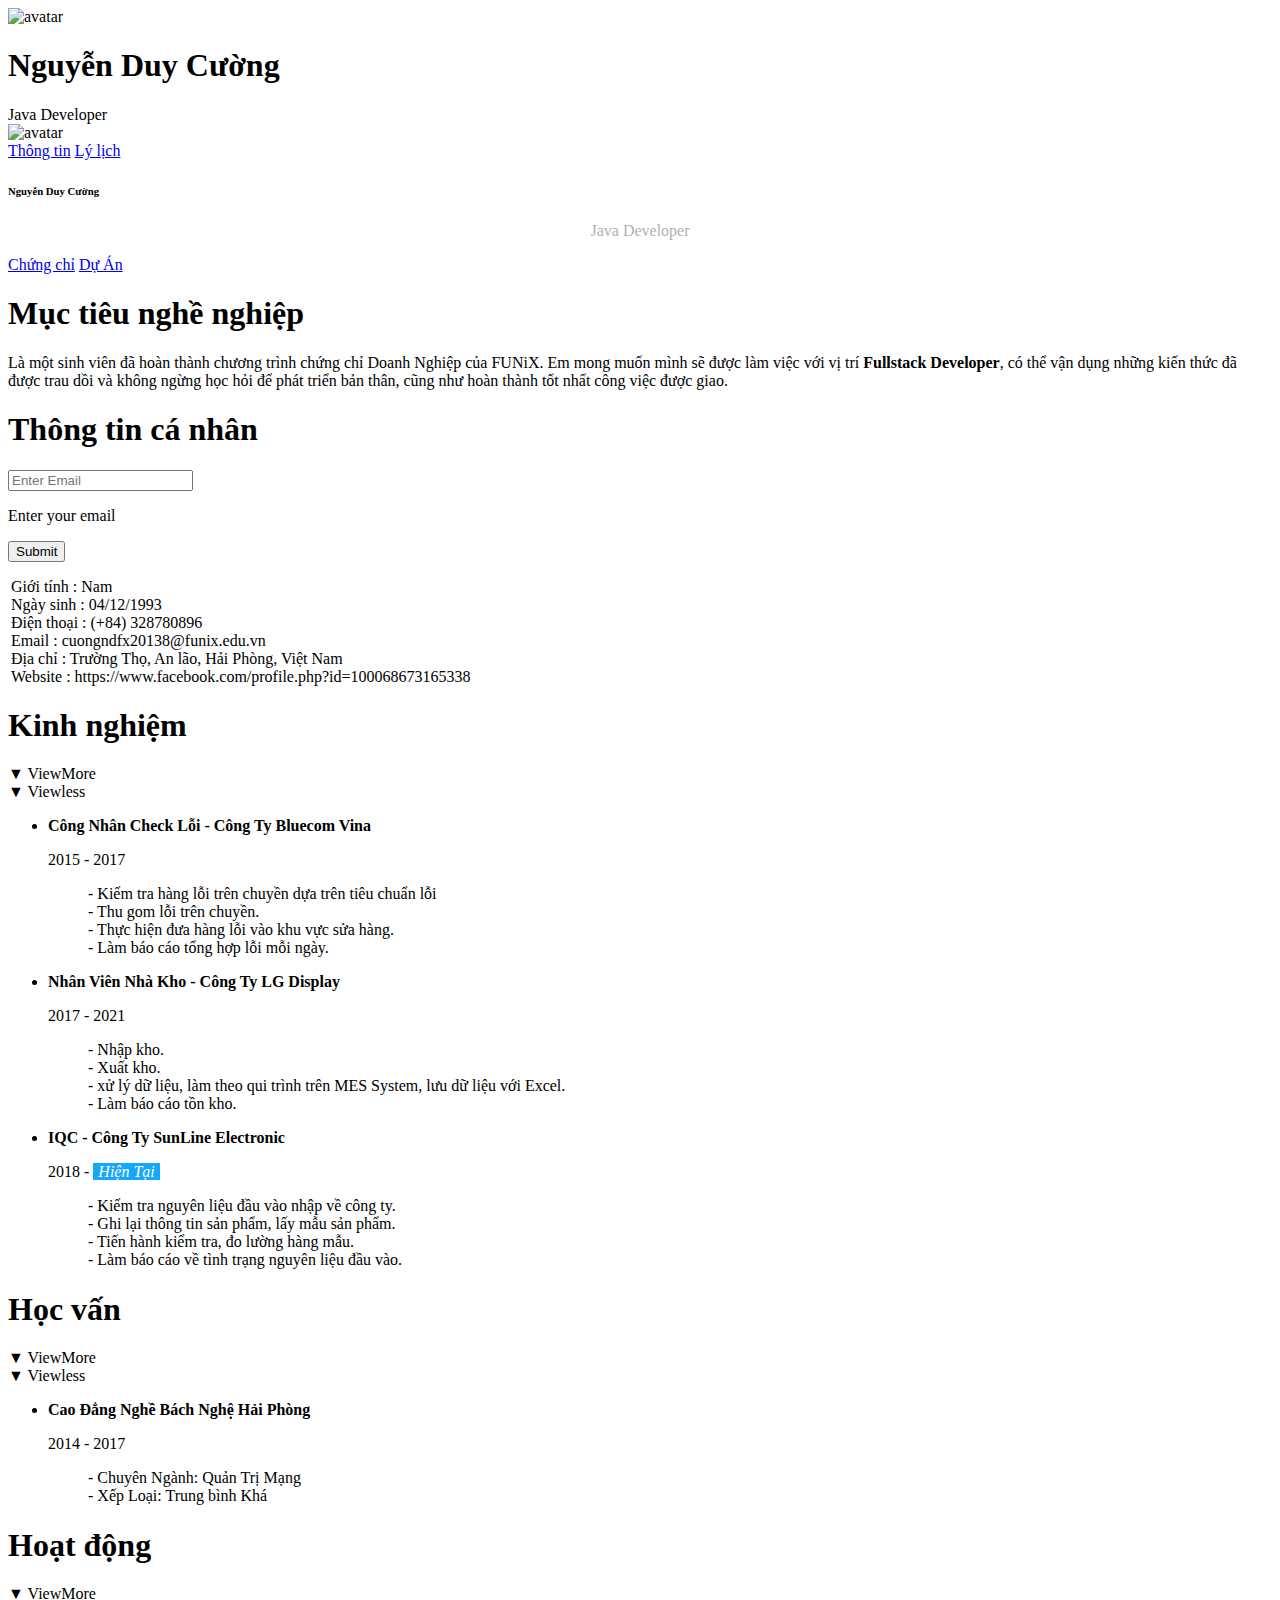
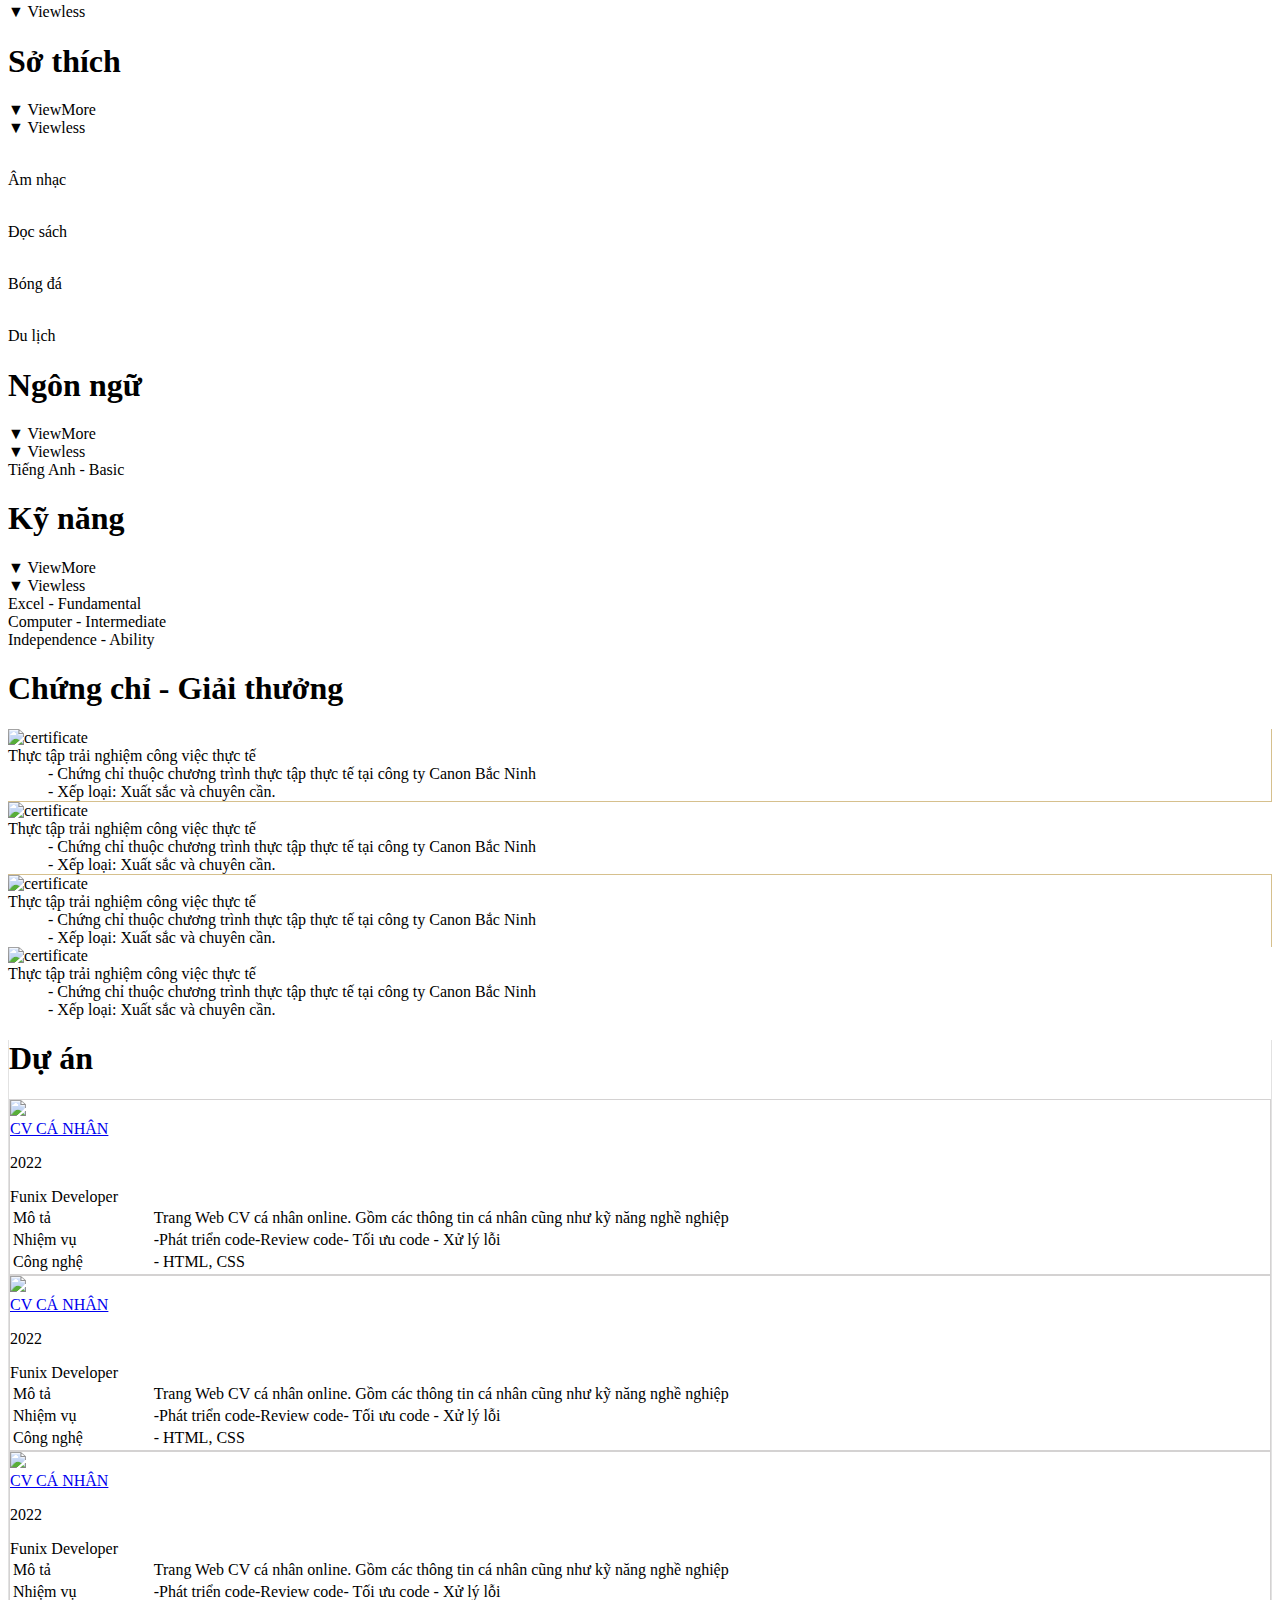
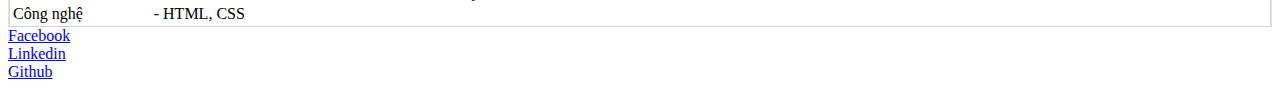
==== index.html @ 44738014 "Update index.html" ====
<!DOCTYPE html>
<html lang="en">
  <head>
    <meta charset="UTF-8" />
    <meta http-equiv="X-UA-Compatible" content="IE=edge" />
    <meta name="viewport" content="width=device-width, initial-scale=1.0" />

    <link
      href="https://cdn.jsdelivr.net/npm/bootstrap@5.1.3/dist/css/bootstrap.min.css"
      rel="stylesheet"
      integrity="sha384-1BmE4kWBq78iYhFldvKuhfTAU6auU8tT94WrHftjDbrCEXSU1oBoqyl2QvZ6jIW3"
      crossorigin="anonymous"
    />
    <link rel="stylesheet" href="./css/laptop.css" />
    <link rel="stylesheet" href="./css/tablet.css" />
    <link rel="stylesheet" href="./css/mobile.css" />
    <link rel="stylesheet" href="./css/font.css" />
    <title>Assignment 03</title>
  </head>
  <body>
    <div class="container container-banner">
      <!-- bannner -->
      <div class="banner">
        <img
          class="img-banner"
          src="images/banner.jpg"
          alt="avatar"
          width="100%"
        />
        <div class="name">
          <h1>Nguyễn Duy Cường</h1>
          <span>Java Developer</span>
        </div>
      </div>
    </div>

    <!-- navar -->
    <div class="container nav">
      <img
        class="avatar nav-hidden"
        src="images/Avatar.jpg"
        alt="avatar"
        width="120px"
        height="150px"
      />
      <nav class="nav-flex">
        <a class="style-link" href="#">Thông tin<i class="icon-user"></i></a>

        <a class="style-link" href="#"
          >Lý lịch<i class="icon-doc-text-inv"></i
        ></a>

        <div class="style-link nav-hidden">
          <h6>Nguyễn Duy Cường</h6>
          <p style="color: rgb(177, 177, 177); text-align: center" ;>
            Java Developer
          </p>
        </div>

        <a class="style-link" href="#"
          >Chứng chỉ<i class="icon-mail-alt"></i
        ></a>
        <a class="style-link" href="#">Dự Án<i class="icon-star-1"></i></a>
      </nav>
    </div>

    <!-- Xây dựng phần thông tin cá nhân -->

    <div class="container">
      <div class="container-infor row">
        <div class="target col-sm">
          <h1 class="section-title">Mục tiêu nghề nghiệp</h1>
          <p>
            Là một sinh viên đã hoàn thành chương trình chứng chỉ Doanh Nghiệp
            của FUNiX. Em mong muốn mình sẽ được làm việc với vị trí
            <b>Fullstack Developer</b>, có thể vận dụng những kiến thức đã được
            trau dồi và không ngừng học hỏi để phát triển bản thân, cũng như
            hoàn thành tốt nhất công việc được giao.
          </p>
        </div>

        <div class="personal-info col-sm">
          <h1 class="section-title">Thông tin cá nhân</h1>

          <div class="person-form" id="regex">
            <input
              class="w-100 rounded-3 btn-out-line border"
              type="email"
              ;
              id="email"
              ;
              name="email"
              ;
              placeholder="Enter Email"
              ;
              required
            />
            <p>Enter your email</p>
            <input
              class="submit1 mt-3 bg-primary text-light btn-outline-primary rounded-3"
              type="submit"
              ;
              value="Submit"
              ;id="email"
            />
          </div>
          <ul
            class="person-infor hidden"
            style="list-style-type: none; padding-left: 3px"
          >
            <li><span>Giới tính</span> : Nam</li>
            <li><span>Ngày sinh</span> : 04/12/1993</li>
            <li><span>Điện thoại</span> : (+84) 328780896</li>
            <li><span>Email</span> : cuongndfx20138@funix.edu.vn</li>
            <li>
              <span>Địa chỉ</span> : Trường Thọ, An lão, Hải Phòng, Việt Nam
            </li>
            <li>
              <span>Website</span> :
              https://www.facebook.com/profile.php?id=100068673165338
            </li>
          </ul>
        </div>
      </div>
    </div>

    <!-- Phần thông tin nghề nghiệp -->

    <section class="container container-job">
      <!-- phần kinh nghiệm làm việc -->
      <div class="job-info-grid row row-col-lg-3 row-col-md-2 row-col-sm-1">
        <div class="job-info-imtems col">
          <h1>
            Kinh nghiệm<i class="ic-toolbox" style="margin-left: 120px"></i>
          </h1>
          <div class="view hidden">▼ ViewMore</div>
          <div class="view1 hidden">▼ Viewless</div>
          <div class="exp hidden">
            <ul>
              <li>
                <p><b>Công Nhân Check Lỗi - Công Ty Bluecom Vina</b></p>
                <p>2015 - 2017</p>
                <dd>- Kiểm tra hàng lỗi trên chuyền dựa trên tiêu chuẩn lỗi</dd>
                <dd>- Thu gom lỗi trên chuyền.</dd>
                <dd>- Thực hiện đưa hàng lỗi vào khu vực sửa hàng.</dd>
                <dd>- Làm báo cáo tổng hợp lỗi mỗi ngày.</dd>
              </li>
            </ul>
            <ul>
              <li>
                <p><b>Nhân Viên Nhà Kho - Công Ty LG Display</b></p>
                <p>2017 - 2021</p>
                <dd>- Nhập kho.</dd>
                <dd>- Xuất kho.</dd>
                <dd>
                  - xử lý dữ liệu, làm theo qui trình trên MES System, lưu dữ
                  liệu với Excel.
                </dd>
                <dd>- Làm báo cáo tồn kho.</dd>
              </li>
            </ul>
            <ul>
              <li>
                <p><b>IQC - Công Ty SunLine Electronic</b></p>
                <p>
                  2018 -
                  <i
                    style="
                      background-color: rgb(21, 167, 252);
                      color: white;
                      padding: 0px 5px;
                      margin: 0px;
                    "
                    ;
                    >Hiện Tại</i
                  >
                </p>
                <dd>- Kiểm tra nguyên liệu đầu vào nhập về công ty.</dd>
                <dd>- Ghi lại thông tin sản phẩm, lấy mẫu sản phẩm.</dd>
                <dd>- Tiến hành kiểm tra, đo lường hàng mẫu.</dd>
                <dd>- Làm báo cáo về tình trạng nguyên liệu đầu vào.</dd>
              </li>
            </ul>
          </div>
        </div>

        <!-- Phần học vấn -->
        <div class="job-info-imtems col">
          <h1>Học vấn<i class="ic-pencil"></i></h1>
          <div class="view hidden">▼ ViewMore</div>
          <div class="view1 hidden">▼ Viewless</div>
          <ul class="edu hidden">
            <li>
              <p><b>Cao Đẳng Nghề Bách Nghệ Hải Phòng</b></p>
              <p>2014 - 2017</p>
              <dd>- Chuyên Ngành: Quản Trị Mạng</dd>
              <dd>- Xếp Loại: Trung bình Khá</dd>
            </li>
          </ul>
        </div>
        <!-- phần hoạt động -->
        <div class="job-info-imtems col">
          <h1>Hoạt động<i class="ic-toolbox"></i></h1>
          <div class="view hidden">▼ ViewMore</div>
          <div class="view1 hidden">▼ Viewless</div>
        </div>
        <div class="act hidden"></div>

        <!-- Phần sở thích -->
        <div class="job-info-imtems col">
          <h1>Sở thích<i class="ic-telescope"></i></h1>
          <div class="view hidden">▼ ViewMore</div>
          <div class="view1 hidden">▼ Viewless</div>
          <div class="Hobby-flex hobby hidden">
            <p><i class="ic-megaphone"></i><br />Âm nhạc</p>
            <p><i class="ic-pencil"></i><br />Đọc sách</p>
            <p><i class="ic-strategy"></i><br />Bóng đá</p>
            <p><i class="ic-hotairballoon"></i><br />Du lịch</p>
          </div>
          <!-- <div class="Hobby-flex">
              <p>Âm nhạc</p>
              <p>Đọc sách</p>
              <p>Xem bóng đá</p>
              <p>Du lịch</p>
            </div> -->
        </div>

        <!-- Phần ngôn ngữ -->
        <div class="job-info-imtems col">
          <h1>Ngôn ngữ<i class="ic-mic"></i></h1>
          <div class="view hidden">▼ ViewMore</div>
          <div class="view1 hidden">▼ Viewless</div>
          <div class="language hidden">
            <div>Tiếng Anh - Basic</div>

            <div class="skill-container">
              <div class="underline-level"></div>
              <div class="underline-level1"></div>
              <div class="underline-level2"></div>
            </div>
          </div>
        </div>

        <!-- Phần kỹ năng -->
        <div class="job-info-imtems col">
          <h1>Kỹ năng<i class="ic-tools-2"></i></h1>
          <div class="view hidden">▼ ViewMore</div>
          <div class="view1 hidden">▼ Viewless</div>
          <div class="skl hidden">
            <div>Excel - Fundamental</div>
            <div class="skill-container">
              <div class="underline-level"></div>
              <div class="underline-level1"></div>
              <div class="underline-level2"></div>
            </div>
            <div>Computer - Intermediate</div>
            <div class="skill-container">
              <div class="underline-level"></div>
              <div class="underline-level1"></div>
              <div class="underline-level2"></div>
            </div>
            <div>Independence - Ability</div>
            <div class="skill-container">
              <div class="underline-level"></div>
              <div class="underline-level1"></div>
              <div class="underline-level2"></div>
            </div>
          </div>
        </div>
      </div>
    </section>

    <!-- Phần chứng chỉ -->

    <section class="bg-light container px-5">
      <h1 class="Chung-chi-title pt-4 pb-3">Chứng chỉ - Giải thưởng</h1>

      <div class="container-certificate row row-cols-lg-2 row-cols-md-2 g-4">
        <div
          class="cer d-lg-flex col"
          style="
            border-right: solid 1px #d6c08d;
            border-bottom: solid 1px #d6c08d;
          "
        >
          <img
            src="images/certificate.jpg"
            alt="certificate"
            width="150px"
            height="100px"
          />
          <div>
            <dt>Thực tập trải nghiệm công việc thực tế</dt>
            <dd>
              - Chứng chỉ thuộc chương trình thực tập thực tế tại công ty Canon
              Bắc Ninh
            </dd>
            <dd>- Xếp loại: Xuất sắc và chuyên cần.</dd>
          </div>
        </div>
        <div class="cer d-lg-flex col" style="border-bottom: solid 1px #d6c08d">
          <img
            src="images/certificate.jpg"
            alt="certificate"
            width="150px"
            height="100px"
          />
          <div>
            <dt>Thực tập trải nghiệm công việc thực tế</dt>
            <dd>
              - Chứng chỉ thuộc chương trình thực tập thực tế tại công ty Canon
              Bắc Ninh
            </dd>
            <dd>- Xếp loại: Xuất sắc và chuyên cần.</dd>
          </div>
        </div>
        <div class="cer d-lg-flex col" style="border-right: solid 1px #d6c08d">
          <img
            src="images/certificate.jpg"
            alt="certificate"
            width="150px"
            height="100px"
          />
          <div>
            <dt>Thực tập trải nghiệm công việc thực tế</dt>
            <dd>
              - Chứng chỉ thuộc chương trình thực tập thực tế tại công ty Canon
              Bắc Ninh
            </dd>
            <dd>- Xếp loại: Xuất sắc và chuyên cần.</dd>
          </div>
        </div>
        <div class="cer d-lg-flex col">
          <img
            src="images/certificate.jpg"
            alt="certificate"
            width="150px"
            height="100px"
          />
          <div>
            <dt>Thực tập trải nghiệm công việc thực tế</dt>
            <dd>
              - Chứng chỉ thuộc chương trình thực tập thực tế tại công ty Canon
              Bắc Ninh
            </dd>
            <dd>- Xếp loại: Xuất sắc và chuyên cần.</dd>
          </div>
        </div>
      </div>
    </section>

    <!-- Phần dự án -->
    <section
      class="container"
      style="
        border-left: solid 1px rgb(226, 226, 226);
        border-right: solid 1px rgb(226, 226, 226);
      "
    >
      <h1 class="du-an-title">Dự án</h1>
      <div class="container-project">
        <!-- Dự án 1 -->

        <div class="cv-project" style="border: solid 1px rgb(212, 210, 210)">
          <img src="images/cv.jpeg" width="100%" />
          <div class="cv-canhan">
            <a href="https://cuongnd93.github.io/dgt/" target="_blank"
              >CV CÁ NHÂN</a
            >
          </div>
          <div class="info-cv">
            <p>2022</p>
            <span class="icon-user-1"> Funix</span>
            <span class="icon-lamp"> Developer</span>
          </div>
          <table style="width: 100%">
            <tr>
              <td class="percentage-table">Mô tả</td>
              <td>
                Trang Web CV cá nhân online. Gồm các thông tin cá nhân cũng như
                kỹ năng nghề nghiệp
              </td>
            </tr>
            <tr>
              <td class="percentage-table">Nhiệm vụ</td>
              <td>-Phát triển code-Review code- Tối ưu code - Xử lý lỗi</td>
            </tr>
            <tr>
              <td class="percentage-table">Công nghệ</td>
              <td>- HTML, CSS</td>
            </tr>
          </table>
        </div>

        <!-- Dự án 2 -->

        <div class="cv-project" style="border: solid 1px rgb(212, 210, 210)">
          <img src="images/cv.jpeg" width="100%" />
          <div class="cv-canhan">
            <a href="https://cuongnd93.github.io/dgt/" target="_blank"
              >CV CÁ NHÂN</a
            >
          </div>
          <div class="info-cv">
            <p>2022</p>
            <span class="icon-user-1"> Funix</span>
            <span class="icon-lamp"> Developer</span>
          </div>
          <table style="width: 100%">
            <tr>
              <td class="percentage-table">Mô tả</td>
              <td>
                Trang Web CV cá nhân online. Gồm các thông tin cá nhân cũng như
                kỹ năng nghề nghiệp
              </td>
            </tr>
            <tr>
              <td class="percentage-table">Nhiệm vụ</td>
              <td>-Phát triển code-Review code- Tối ưu code - Xử lý lỗi</td>
            </tr>
            <tr>
              <td class="percentage-table">Công nghệ</td>
              <td>- HTML, CSS</td>
            </tr>
          </table>
        </div>

        <!-- Dự án 3 -->

        <div class="cv-project" style="border: solid 1px rgb(212, 210, 210)">
          <img src="images/cv.jpeg" width="100%" />
          <div class="cv-canhan">
            <a href="https://cuongnd93.github.io/dgt/" target="_blank"
              >CV CÁ NHÂN</a
            >
          </div>
          <div class="info-cv">
            <p>2022</p>
            <span class="icon-user-1"> Funix</span>
            <span class="icon-lamp"> Developer</span>
          </div>
          <table style="width: 100%">
            <tr>
              <td class="percentage-table">Mô tả</td>
              <td>
                Trang Web CV cá nhân online. Gồm các thông tin cá nhân cũng như
                kỹ năng nghề nghiệp
              </td>
            </tr>
            <tr>
              <td class="percentage-table">Nhiệm vụ</td>
              <td>-Phát triển code-Review code- Tối ưu code - Xử lý lỗi</td>
            </tr>
            <tr>
              <td class="percentage-table">Công nghệ</td>
              <td>- HTML, CSS</td>
            </tr>
          </table>
        </div>
      </div>
    </section>

    <!-- Phần liên hệ -->

    <section class="bg-light border container">
      <div class="container-contact">
        <div>
          <i class="icon-facebook"></i>
          <a
            href="https://www.facebook.com/profile.php?id=100068673165338"
            target="_blank"
            >Facebook</a
          >
        </div>
        <div>
          <i class="icon-linkedin"></i>
          <a href="#">Linkedin</a>
        </div>
        <div>
          <i class="icon-github-circled"></i>
          <a href="#">Github</a>
        </div>
      </div>
    </section>

    <script
      src="https://cdn.jsdelivr.net/npm/bootstrap@5.1.3/dist/js/bootstrap.bundle.min.js"
      integrity="sha384-ka7Sk0Gln4gmtz2MlQnikT1wXgYsOg+OMhuP+IlRH9sENBO0LRn5q+8nbTov4+1p"
      crossorigin="anonymous"
    ></script>
    <script src="script.js"></script>
  </body>
</html>
---- css/mobile.css ----
@media (max-width: 568px) {
  .nav-flex,
  .style-link {
    display: block;
  }
  .style-link {
    padding-bottom: 0px;
  }
  .container-certificate {
    display: block;
  }

  .cer {
    border-right: solid 1px #d6c08d;
    border-bottom: solid 1px #d6c08d;
  }
  .container-project {
    display: block;
  }
  .cv-project {
    margin-bottom: 20px;
  }
  .container-contact,
  .container-contact i {
    gap: 0px;
    margin-left: 10px;
  }
}
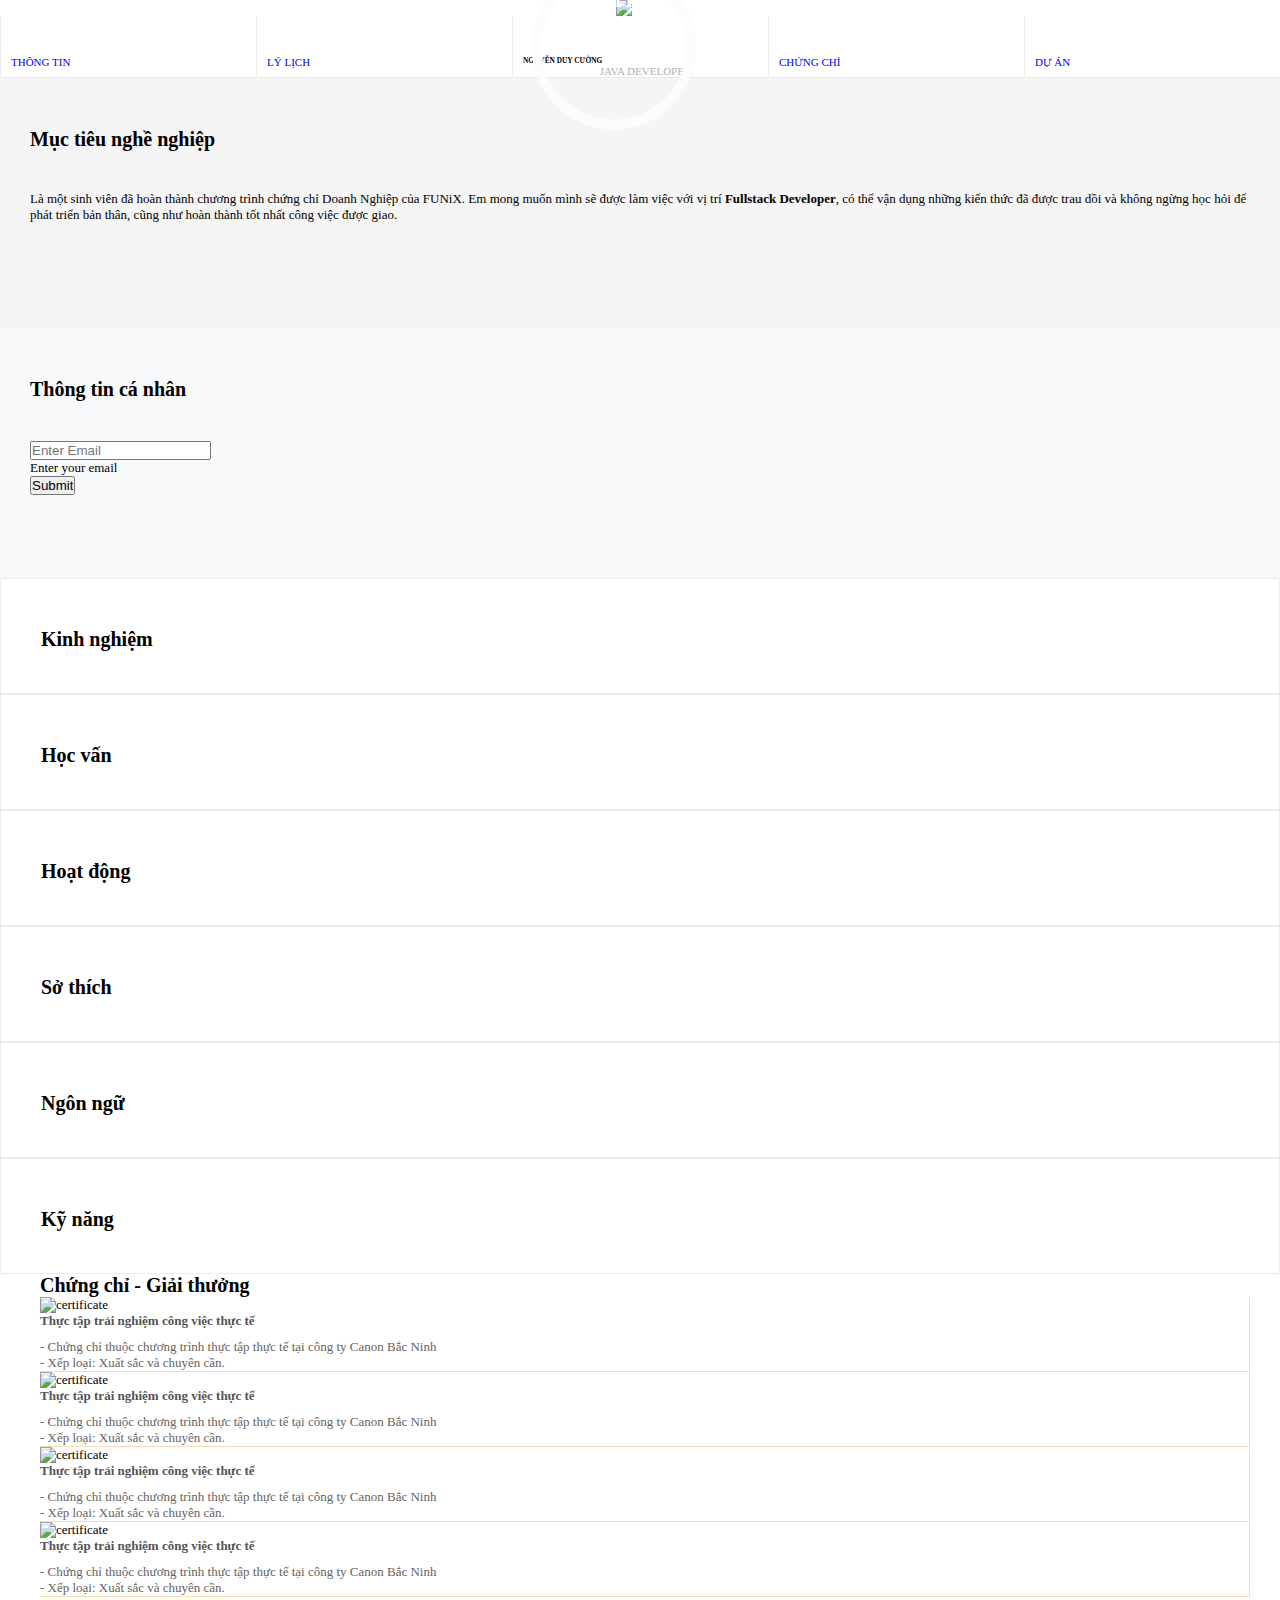
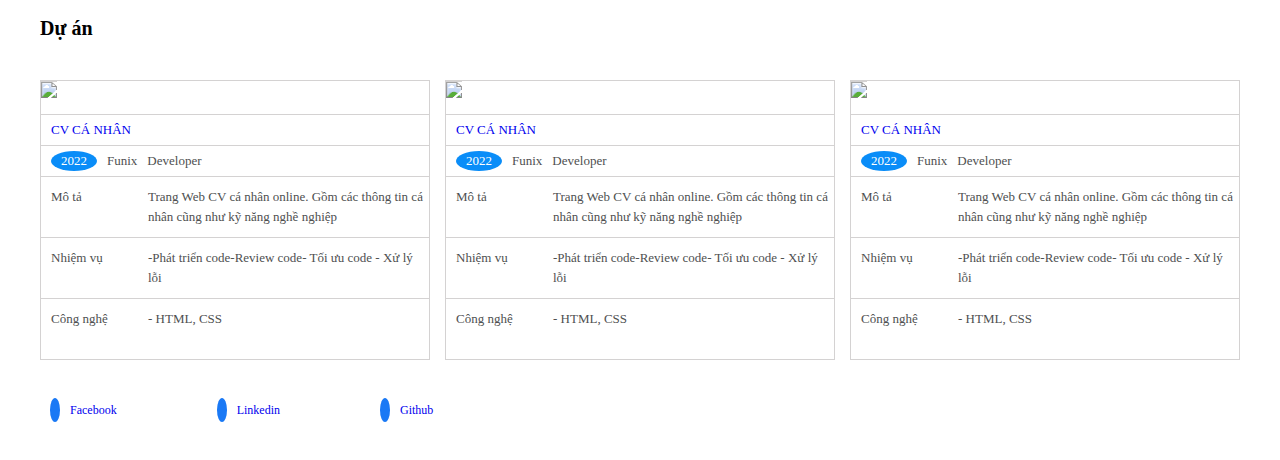
==== commit e24e2b46: "Update index.html" ====
--- a/index.html
+++ b/index.html
@@ -18,471 +18,460 @@
     <title>Assignment 03</title>
   </head>
   <body>
-    <div class="container container-banner">
-      <!-- bannner -->
-      <div class="banner">
+    <section class="border container p-0">
+      <div class="container container-banner">
+        <!-- bannner -->
+        <div class="banner">
+          <img
+            class="img-banner"
+            src="images/banner.jpg"
+            alt="avatar"
+            width="100%"
+          />
+          <div class="name">
+            <h1>Nguyễn Duy Cường</h1>
+            <span>Java Developer</span>
+          </div>
+        </div>
+      </div>
+
+      <!-- navar -->
+      <div class="container nav">
         <img
-          class="img-banner"
-          src="images/banner.jpg"
+          class="avatar nav-hidden"
+          src="images/Avatar.jpg"
           alt="avatar"
-          width="100%"
+          width="120px"
+          height="150px"
         />
-        <div class="name">
-          <h1>Nguyễn Duy Cường</h1>
-          <span>Java Developer</span>
-        </div>
+        <nav class="nav-flex">
+          <a class="style-link" href="#">Thông tin<i class="icon-user"></i></a>
+
+          <a class="style-link" href="#"
+            >Lý lịch<i class="icon-doc-text-inv"></i
+          ></a>
+
+          <div class="style-link nav-hidden">
+            <h6>Nguyễn Duy Cường</h6>
+            <p style="color: rgb(177, 177, 177); text-align: center" ;>
+              Java Developer
+            </p>
+          </div>
+
+          <a class="style-link" href="#"
+            >Chứng chỉ<i class="icon-mail-alt"></i
+          ></a>
+          <a class="style-link" href="#">Dự Án<i class="icon-star-1"></i></a>
+        </nav>
       </div>
-    </div>
-
-    <!-- navar -->
-    <div class="container nav">
-      <img
-        class="avatar nav-hidden"
-        src="images/Avatar.jpg"
-        alt="avatar"
-        width="120px"
-        height="150px"
-      />
-      <nav class="nav-flex">
-        <a class="style-link" href="#">Thông tin<i class="icon-user"></i></a>
-
-        <a class="style-link" href="#"
-          >Lý lịch<i class="icon-doc-text-inv"></i
-        ></a>
-
-        <div class="style-link nav-hidden">
-          <h6>Nguyễn Duy Cường</h6>
-          <p style="color: rgb(177, 177, 177); text-align: center" ;>
-            Java Developer
-          </p>
-        </div>
-
-        <a class="style-link" href="#"
-          >Chứng chỉ<i class="icon-mail-alt"></i
-        ></a>
-        <a class="style-link" href="#">Dự Án<i class="icon-star-1"></i></a>
-      </nav>
-    </div>
-
-    <!-- Xây dựng phần thông tin cá nhân -->
-
-    <div class="container">
-      <div class="container-infor row">
-        <div class="target col-sm">
-          <h1 class="section-title">Mục tiêu nghề nghiệp</h1>
-          <p>
-            Là một sinh viên đã hoàn thành chương trình chứng chỉ Doanh Nghiệp
-            của FUNiX. Em mong muốn mình sẽ được làm việc với vị trí
-            <b>Fullstack Developer</b>, có thể vận dụng những kiến thức đã được
-            trau dồi và không ngừng học hỏi để phát triển bản thân, cũng như
-            hoàn thành tốt nhất công việc được giao.
-          </p>
-        </div>
-
-        <div class="personal-info col-sm">
-          <h1 class="section-title">Thông tin cá nhân</h1>
-
-          <div class="person-form" id="regex">
-            <input
-              class="w-100 rounded-3 btn-out-line border"
-              type="email"
-              ;
-              id="email"
-              ;
-              name="email"
-              ;
-              placeholder="Enter Email"
-              ;
-              required
-            />
-            <p>Enter your email</p>
-            <input
-              class="submit1 mt-3 bg-primary text-light btn-outline-primary rounded-3"
-              type="submit"
-              ;
-              value="Submit"
-              ;id="email"
-            />
-          </div>
-          <ul
-            class="person-infor hidden"
-            style="list-style-type: none; padding-left: 3px"
-          >
-            <li><span>Giới tính</span> : Nam</li>
-            <li><span>Ngày sinh</span> : 04/12/1993</li>
-            <li><span>Điện thoại</span> : (+84) 328780896</li>
-            <li><span>Email</span> : cuongndfx20138@funix.edu.vn</li>
-            <li>
-              <span>Địa chỉ</span> : Trường Thọ, An lão, Hải Phòng, Việt Nam
-            </li>
-            <li>
-              <span>Website</span> :
-              https://www.facebook.com/profile.php?id=100068673165338
-            </li>
-          </ul>
-        </div>
-      </div>
-    </div>
-
-    <!-- Phần thông tin nghề nghiệp -->
-
-    <section class="container container-job">
-      <!-- phần kinh nghiệm làm việc -->
-      <div class="job-info-grid row row-col-lg-3 row-col-md-2 row-col-sm-1">
-        <div class="job-info-imtems col">
-          <h1>
-            Kinh nghiệm<i class="ic-toolbox" style="margin-left: 120px"></i>
-          </h1>
-          <div class="view hidden">▼ ViewMore</div>
-          <div class="view1 hidden">▼ Viewless</div>
-          <div class="exp hidden">
-            <ul>
+
+      <!-- Xây dựng phần thông tin cá nhân -->
+
+      <div class="container">
+        <div class="container-infor row">
+          <div class="target col-sm">
+            <h1 class="section-title">Mục tiêu nghề nghiệp</h1>
+            <p>
+              Là một sinh viên đã hoàn thành chương trình chứng chỉ Doanh Nghiệp
+              của FUNiX. Em mong muốn mình sẽ được làm việc với vị trí
+              <b>Fullstack Developer</b>, có thể vận dụng những kiến thức đã
+              được trau dồi và không ngừng học hỏi để phát triển bản thân, cũng
+              như hoàn thành tốt nhất công việc được giao.
+            </p>
+          </div>
+
+          <div class="personal-info col-sm">
+            <h1 class="section-title">Thông tin cá nhân</h1>
+
+            <div class="person-form" id="regex">
+              <input
+                class="w-100 rounded-3 btn-out-line border"
+                type="email"
+                ;
+                id="email"
+                ;
+                name="email"
+                ;
+                placeholder="Enter Email"
+                ;
+                required
+              />
+              <p>Enter your email</p>
+              <input
+                class="submit1 mt-3 bg-primary text-light btn-outline-primary rounded-3"
+                type="submit"
+                ;
+                value="Submit"
+                ;id="email"
+              />
+            </div>
+            <ul
+              class="person-infor hidden"
+              style="list-style-type: none; padding-left: 3px"
+            >
+              <li><span>Giới tính</span> : Nam</li>
+              <li><span>Ngày sinh</span> : 04/12/1993</li>
+              <li><span>Điện thoại</span> : (+84) 328780896</li>
+              <li><span>Email</span> : cuongndfx20138@funix.edu.vn</li>
               <li>
-                <p><b>Công Nhân Check Lỗi - Công Ty Bluecom Vina</b></p>
-                <p>2015 - 2017</p>
-                <dd>- Kiểm tra hàng lỗi trên chuyền dựa trên tiêu chuẩn lỗi</dd>
-                <dd>- Thu gom lỗi trên chuyền.</dd>
-                <dd>- Thực hiện đưa hàng lỗi vào khu vực sửa hàng.</dd>
-                <dd>- Làm báo cáo tổng hợp lỗi mỗi ngày.</dd>
+                <span>Địa chỉ</span> : Trường Thọ, An lão, Hải Phòng, Việt Nam
+              </li>
+              <li>
+                <span>Website</span> :
+                https://www.facebook.com/profile.php?id=100068673165338
               </li>
             </ul>
-            <ul>
+          </div>
+        </div>
+      </div>
+
+      <!-- Phần thông tin nghề nghiệp -->
+
+      <section class="container container-job p-0">
+        <!-- phần kinh nghiệm làm việc -->
+        <div class="job-info-grid">
+          <div class="job-info-imtems">
+            <h1>Kinh nghiệm<i class="ic-toolbox"></i></h1>
+            <div class="view hidden">▼ ViewMore</div>
+            <div class="view1 hidden">▼ Viewless</div>
+            <div class="exp hidden">
+              <ul>
+                <li>
+                  <p><b>Công Nhân Check Lỗi - Công Ty Bluecom Vina</b></p>
+                  <p>2015 - 2017</p>
+                  <dd>
+                    - Kiểm tra hàng lỗi trên chuyền dựa trên tiêu chuẩn lỗi
+                  </dd>
+                  <dd>- Thu gom lỗi trên chuyền.</dd>
+                  <dd>- Thực hiện đưa hàng lỗi vào khu vực sửa hàng.</dd>
+                  <dd>- Làm báo cáo tổng hợp lỗi mỗi ngày.</dd>
+                </li>
+              </ul>
+              <ul>
+                <li>
+                  <p><b>Nhân Viên Nhà Kho - Công Ty LG Display</b></p>
+                  <p>2017 - 2021</p>
+                  <dd>- Nhập kho.</dd>
+                  <dd>- Xuất kho.</dd>
+                  <dd>
+                    - xử lý dữ liệu, làm theo qui trình trên MES System, lưu dữ
+                    liệu với Excel.
+                  </dd>
+                  <dd>- Làm báo cáo tồn kho.</dd>
+                </li>
+              </ul>
+              <ul>
+                <li>
+                  <p><b>IQC - Công Ty SunLine Electronic</b></p>
+                  <p>
+                    2018 -
+                    <i
+                      style="
+                        background-color: rgb(21, 167, 252);
+                        color: white;
+                        padding: 0px 5px;
+                        margin: 0px;
+                      "
+                      ;
+                      >Hiện Tại</i
+                    >
+                  </p>
+                  <dd>- Kiểm tra nguyên liệu đầu vào nhập về công ty.</dd>
+                  <dd>- Ghi lại thông tin sản phẩm, lấy mẫu sản phẩm.</dd>
+                  <dd>- Tiến hành kiểm tra, đo lường hàng mẫu.</dd>
+                  <dd>- Làm báo cáo về tình trạng nguyên liệu đầu vào.</dd>
+                </li>
+              </ul>
+            </div>
+          </div>
+
+          <!-- Phần học vấn -->
+          <div class="job-info-imtems">
+            <h1>Học vấn<i class="ic-pencil"></i></h1>
+            <div class="view hidden">▼ ViewMore</div>
+            <div class="view1 hidden">▼ Viewless</div>
+            <ul class="edu hidden">
               <li>
-                <p><b>Nhân Viên Nhà Kho - Công Ty LG Display</b></p>
-                <p>2017 - 2021</p>
-                <dd>- Nhập kho.</dd>
-                <dd>- Xuất kho.</dd>
-                <dd>
-                  - xử lý dữ liệu, làm theo qui trình trên MES System, lưu dữ
-                  liệu với Excel.
-                </dd>
-                <dd>- Làm báo cáo tồn kho.</dd>
+                <p><b>Cao Đẳng Nghề Bách Nghệ Hải Phòng</b></p>
+                <p>2014 - 2017</p>
+                <dd>- Chuyên Ngành: Quản Trị Mạng</dd>
+                <dd>- Xếp Loại: Trung bình Khá</dd>
               </li>
             </ul>
-            <ul>
-              <li>
-                <p><b>IQC - Công Ty SunLine Electronic</b></p>
-                <p>
-                  2018 -
-                  <i
-                    style="
-                      background-color: rgb(21, 167, 252);
-                      color: white;
-                      padding: 0px 5px;
-                      margin: 0px;
-                    "
-                    ;
-                    >Hiện Tại</i
-                  >
-                </p>
-                <dd>- Kiểm tra nguyên liệu đầu vào nhập về công ty.</dd>
-                <dd>- Ghi lại thông tin sản phẩm, lấy mẫu sản phẩm.</dd>
-                <dd>- Tiến hành kiểm tra, đo lường hàng mẫu.</dd>
-                <dd>- Làm báo cáo về tình trạng nguyên liệu đầu vào.</dd>
-              </li>
-            </ul>
-          </div>
-        </div>
-
-        <!-- Phần học vấn -->
-        <div class="job-info-imtems col">
-          <h1>Học vấn<i class="ic-pencil"></i></h1>
-          <div class="view hidden">▼ ViewMore</div>
-          <div class="view1 hidden">▼ Viewless</div>
-          <ul class="edu hidden">
-            <li>
-              <p><b>Cao Đẳng Nghề Bách Nghệ Hải Phòng</b></p>
-              <p>2014 - 2017</p>
-              <dd>- Chuyên Ngành: Quản Trị Mạng</dd>
-              <dd>- Xếp Loại: Trung bình Khá</dd>
-            </li>
-          </ul>
-        </div>
-        <!-- phần hoạt động -->
-        <div class="job-info-imtems col">
-          <h1>Hoạt động<i class="ic-toolbox"></i></h1>
-          <div class="view hidden">▼ ViewMore</div>
-          <div class="view1 hidden">▼ Viewless</div>
-        </div>
-        <div class="act hidden"></div>
-
-        <!-- Phần sở thích -->
-        <div class="job-info-imtems col">
-          <h1>Sở thích<i class="ic-telescope"></i></h1>
-          <div class="view hidden">▼ ViewMore</div>
-          <div class="view1 hidden">▼ Viewless</div>
-          <div class="Hobby-flex hobby hidden">
-            <p><i class="ic-megaphone"></i><br />Âm nhạc</p>
-            <p><i class="ic-pencil"></i><br />Đọc sách</p>
-            <p><i class="ic-strategy"></i><br />Bóng đá</p>
-            <p><i class="ic-hotairballoon"></i><br />Du lịch</p>
-          </div>
-          <!-- <div class="Hobby-flex">
+          </div>
+          <!-- phần hoạt động -->
+          <div class="job-info-imtems">
+            <h1>Hoạt động<i class="ic-toolbox"></i></h1>
+            <div class="act hidden"></div>
+            <div class="view hidden">▼ ViewMore</div>
+            <div class="view1 hidden">▼ Viewless</div>
+          </div>
+
+          <!-- Phần sở thích -->
+          <div class="job-info-imtems">
+            <h1>Sở thích<i class="ic-telescope"></i></h1>
+            <div class="view hidden">▼ ViewMore</div>
+            <div class="view1 hidden">▼ Viewless</div>
+            <div class="Hobby-flex hobby hidden">
+              <p><i class="ic-megaphone"></i><br />Âm nhạc</p>
+              <p><i class="ic-pencil"></i><br />Đọc sách</p>
+              <p><i class="ic-strategy"></i><br />Bóng đá</p>
+              <p><i class="ic-hotairballoon"></i><br />Du lịch</p>
+            </div>
+            <!-- <div class="Hobby-flex">
               <p>Âm nhạc</p>
               <p>Đọc sách</p>
               <p>Xem bóng đá</p>
               <p>Du lịch</p>
             </div> -->
-        </div>
-
-        <!-- Phần ngôn ngữ -->
-        <div class="job-info-imtems col">
-          <h1>Ngôn ngữ<i class="ic-mic"></i></h1>
-          <div class="view hidden">▼ ViewMore</div>
-          <div class="view1 hidden">▼ Viewless</div>
-          <div class="language hidden">
-            <div>Tiếng Anh - Basic</div>
-
-            <div class="skill-container">
-              <div class="underline-level"></div>
-              <div class="underline-level1"></div>
-              <div class="underline-level2"></div>
-            </div>
-          </div>
-        </div>
-
-        <!-- Phần kỹ năng -->
-        <div class="job-info-imtems col">
-          <h1>Kỹ năng<i class="ic-tools-2"></i></h1>
-          <div class="view hidden">▼ ViewMore</div>
-          <div class="view1 hidden">▼ Viewless</div>
-          <div class="skl hidden">
-            <div>Excel - Fundamental</div>
-            <div class="skill-container">
-              <div class="underline-level"></div>
-              <div class="underline-level1"></div>
-              <div class="underline-level2"></div>
-            </div>
-            <div>Computer - Intermediate</div>
-            <div class="skill-container">
-              <div class="underline-level"></div>
-              <div class="underline-level1"></div>
-              <div class="underline-level2"></div>
-            </div>
-            <div>Independence - Ability</div>
-            <div class="skill-container">
-              <div class="underline-level"></div>
-              <div class="underline-level1"></div>
-              <div class="underline-level2"></div>
-            </div>
-          </div>
-        </div>
-      </div>
+          </div>
+
+          <!-- Phần ngôn ngữ -->
+          <div class="job-info-imtems">
+            <h1>Ngôn ngữ<i class="ic-mic"></i></h1>
+            <div class="view hidden">▼ ViewMore</div>
+            <div class="view1 hidden">▼ Viewless</div>
+            <div class="language hidden">
+              <div>Tiếng Anh - Basic</div>
+
+              <div class="skill-container">
+                <div class="underline-level"></div>
+                <div class="underline-level1"></div>
+                <div class="underline-level2"></div>
+              </div>
+            </div>
+          </div>
+
+          <!-- Phần kỹ năng -->
+          <div class="job-info-imtems">
+            <h1>Kỹ năng<i class="ic-tools-2"></i></h1>
+            <div class="view hidden">▼ ViewMore</div>
+            <div class="view1 hidden">▼ Viewless</div>
+            <div class="skl hidden">
+              <div>Excel - Fundamental</div>
+              <div class="skill-container">
+                <div class="underline-level"></div>
+                <div class="underline-level1"></div>
+                <div class="underline-level2"></div>
+              </div>
+              <div>Computer - Intermediate</div>
+              <div class="skill-container">
+                <div class="underline-level"></div>
+                <div class="underline-level1"></div>
+                <div class="underline-level2"></div>
+              </div>
+              <div>Independence - Ability</div>
+              <div class="skill-container">
+                <div class="underline-level"></div>
+                <div class="underline-level1"></div>
+                <div class="underline-level2"></div>
+              </div>
+            </div>
+          </div>
+        </div>
+      </section>
+
+      <!-- Phần chứng chỉ -->
+
+      <section class="bg-light container certificate">
+        <h1 class="Chung-chi-title pt-4 pb-3">Chứng chỉ - Giải thưởng</h1>
+
+        <div class="container-certificate row row-cols-lg-2 row-cols-md-2 g-4">
+          <div class="cer d-lg-flex col">
+            <img
+              src="images/certificate.jpg"
+              alt="certificate"
+              width="150px"
+              height="100px"
+            />
+            <div>
+              <dt>Thực tập trải nghiệm công việc thực tế</dt>
+              <dd>
+                - Chứng chỉ thuộc chương trình thực tập thực tế tại công ty
+                Canon Bắc Ninh
+              </dd>
+              <dd>- Xếp loại: Xuất sắc và chuyên cần.</dd>
+            </div>
+          </div>
+          <div class="cer d-lg-flex col">
+            <img
+              src="images/certificate.jpg"
+              alt="certificate"
+              width="150px"
+              height="100px"
+            />
+            <div>
+              <dt>Thực tập trải nghiệm công việc thực tế</dt>
+              <dd>
+                - Chứng chỉ thuộc chương trình thực tập thực tế tại công ty
+                Canon Bắc Ninh
+              </dd>
+              <dd>- Xếp loại: Xuất sắc và chuyên cần.</dd>
+            </div>
+          </div>
+          <div class="cer d-lg-flex col">
+            <img
+              src="images/certificate.jpg"
+              alt="certificate"
+              width="150px"
+              height="100px"
+            />
+            <div>
+              <dt>Thực tập trải nghiệm công việc thực tế</dt>
+              <dd>
+                - Chứng chỉ thuộc chương trình thực tập thực tế tại công ty
+                Canon Bắc Ninh
+              </dd>
+              <dd>- Xếp loại: Xuất sắc và chuyên cần.</dd>
+            </div>
+          </div>
+          <div class="cer d-lg-flex col">
+            <img
+              src="images/certificate.jpg"
+              alt="certificate"
+              width="150px"
+              height="100px"
+            />
+            <div>
+              <dt>Thực tập trải nghiệm công việc thực tế</dt>
+              <dd>
+                - Chứng chỉ thuộc chương trình thực tập thực tế tại công ty
+                Canon Bắc Ninh
+              </dd>
+              <dd>- Xếp loại: Xuất sắc và chuyên cần.</dd>
+            </div>
+          </div>
+        </div>
+      </section>
+
+      <!-- Phần dự án -->
+      <section class="container">
+        <h1 class="du-an-title">Dự án</h1>
+        <div class="container-project">
+          <!-- Dự án 1 -->
+
+          <div class="cv-project" style="border: solid 1px rgb(212, 210, 210)">
+            <img src="images/cv.jpeg" width="100%" />
+            <div class="cv-canhan">
+              <a href="http://127.0.0.1:5500/digital-cv.html" target="_blank"
+                >CV CÁ NHÂN</a
+              >
+            </div>
+            <div class="info-cv">
+              <p>2022</p>
+              <span class="icon-user-1"> Funix</span>
+              <span class="icon-lamp"> Developer</span>
+            </div>
+            <table style="width: 100%">
+              <tr>
+                <td class="percentage-table">Mô tả</td>
+                <td>
+                  Trang Web CV cá nhân online. Gồm các thông tin cá nhân cũng
+                  như kỹ năng nghề nghiệp
+                </td>
+              </tr>
+              <tr>
+                <td class="percentage-table">Nhiệm vụ</td>
+                <td>-Phát triển code-Review code- Tối ưu code - Xử lý lỗi</td>
+              </tr>
+              <tr>
+                <td class="percentage-table">Công nghệ</td>
+                <td>- HTML, CSS</td>
+              </tr>
+            </table>
+          </div>
+
+          <!-- Dự án 2 -->
+
+          <div class="cv-project" style="border: solid 1px rgb(212, 210, 210)">
+            <img src="images/cv.jpeg" width="100%" />
+            <div class="cv-canhan">
+              <a href="http://127.0.0.1:5500/digital-cv.html" target="_blank"
+                >CV CÁ NHÂN</a
+              >
+            </div>
+            <div class="info-cv">
+              <p>2022</p>
+              <span class="icon-user-1"> Funix</span>
+              <span class="icon-lamp"> Developer</span>
+            </div>
+            <table style="width: 100%">
+              <tr>
+                <td class="percentage-table">Mô tả</td>
+                <td>
+                  Trang Web CV cá nhân online. Gồm các thông tin cá nhân cũng
+                  như kỹ năng nghề nghiệp
+                </td>
+              </tr>
+              <tr>
+                <td class="percentage-table">Nhiệm vụ</td>
+                <td>-Phát triển code-Review code- Tối ưu code - Xử lý lỗi</td>
+              </tr>
+              <tr>
+                <td class="percentage-table">Công nghệ</td>
+                <td>- HTML, CSS</td>
+              </tr>
+            </table>
+          </div>
+
+          <!-- Dự án 3 -->
+
+          <div class="cv-project" style="border: solid 1px rgb(212, 210, 210)">
+            <img src="images/cv.jpeg" width="100%" />
+            <div class="cv-canhan">
+              <a href="http://127.0.0.1:5500/digital-cv.html" target="_blank"
+                >CV CÁ NHÂN</a
+              >
+            </div>
+            <div class="info-cv">
+              <p>2022</p>
+              <span class="icon-user-1"> Funix</span>
+              <span class="icon-lamp"> Developer</span>
+            </div>
+            <table style="width: 100%">
+              <tr>
+                <td class="percentage-table">Mô tả</td>
+                <td>
+                  Trang Web CV cá nhân online. Gồm các thông tin cá nhân cũng
+                  như kỹ năng nghề nghiệp
+                </td>
+              </tr>
+              <tr>
+                <td class="percentage-table">Nhiệm vụ</td>
+                <td>-Phát triển code-Review code- Tối ưu code - Xử lý lỗi</td>
+              </tr>
+              <tr>
+                <td class="percentage-table">Công nghệ</td>
+                <td>- HTML, CSS</td>
+              </tr>
+            </table>
+          </div>
+        </div>
+      </section>
+
+      <!-- Phần liên hệ -->
+
+      <section class="bg-light container">
+        <div class="container-contact">
+          <div>
+            <i class="icon-facebook"></i>
+            <a
+              href="https://www.facebook.com/profile.php?id=100068673165338"
+              target="_blank"
+              >Facebook</a
+            >
+          </div>
+          <div>
+            <i class="icon-linkedin"></i>
+            <a href="#">Linkedin</a>
+          </div>
+          <div>
+            <i class="icon-github-circled"></i>
+            <a href="#">Github</a>
+          </div>
+        </div>
+      </section>
     </section>
-
-    <!-- Phần chứng chỉ -->
-
-    <section class="bg-light container px-5">
-      <h1 class="Chung-chi-title pt-4 pb-3">Chứng chỉ - Giải thưởng</h1>
-
-      <div class="container-certificate row row-cols-lg-2 row-cols-md-2 g-4">
-        <div
-          class="cer d-lg-flex col"
-          style="
-            border-right: solid 1px #d6c08d;
-            border-bottom: solid 1px #d6c08d;
-          "
-        >
-          <img
-            src="images/certificate.jpg"
-            alt="certificate"
-            width="150px"
-            height="100px"
-          />
-          <div>
-            <dt>Thực tập trải nghiệm công việc thực tế</dt>
-            <dd>
-              - Chứng chỉ thuộc chương trình thực tập thực tế tại công ty Canon
-              Bắc Ninh
-            </dd>
-            <dd>- Xếp loại: Xuất sắc và chuyên cần.</dd>
-          </div>
-        </div>
-        <div class="cer d-lg-flex col" style="border-bottom: solid 1px #d6c08d">
-          <img
-            src="images/certificate.jpg"
-            alt="certificate"
-            width="150px"
-            height="100px"
-          />
-          <div>
-            <dt>Thực tập trải nghiệm công việc thực tế</dt>
-            <dd>
-              - Chứng chỉ thuộc chương trình thực tập thực tế tại công ty Canon
-              Bắc Ninh
-            </dd>
-            <dd>- Xếp loại: Xuất sắc và chuyên cần.</dd>
-          </div>
-        </div>
-        <div class="cer d-lg-flex col" style="border-right: solid 1px #d6c08d">
-          <img
-            src="images/certificate.jpg"
-            alt="certificate"
-            width="150px"
-            height="100px"
-          />
-          <div>
-            <dt>Thực tập trải nghiệm công việc thực tế</dt>
-            <dd>
-              - Chứng chỉ thuộc chương trình thực tập thực tế tại công ty Canon
-              Bắc Ninh
-            </dd>
-            <dd>- Xếp loại: Xuất sắc và chuyên cần.</dd>
-          </div>
-        </div>
-        <div class="cer d-lg-flex col">
-          <img
-            src="images/certificate.jpg"
-            alt="certificate"
-            width="150px"
-            height="100px"
-          />
-          <div>
-            <dt>Thực tập trải nghiệm công việc thực tế</dt>
-            <dd>
-              - Chứng chỉ thuộc chương trình thực tập thực tế tại công ty Canon
-              Bắc Ninh
-            </dd>
-            <dd>- Xếp loại: Xuất sắc và chuyên cần.</dd>
-          </div>
-        </div>
-      </div>
-    </section>
-
-    <!-- Phần dự án -->
-    <section
-      class="container"
-      style="
-        border-left: solid 1px rgb(226, 226, 226);
-        border-right: solid 1px rgb(226, 226, 226);
-      "
-    >
-      <h1 class="du-an-title">Dự án</h1>
-      <div class="container-project">
-        <!-- Dự án 1 -->
-
-        <div class="cv-project" style="border: solid 1px rgb(212, 210, 210)">
-          <img src="images/cv.jpeg" width="100%" />
-          <div class="cv-canhan">
-            <a href="https://cuongnd93.github.io/dgt/" target="_blank"
-              >CV CÁ NHÂN</a
-            >
-          </div>
-          <div class="info-cv">
-            <p>2022</p>
-            <span class="icon-user-1"> Funix</span>
-            <span class="icon-lamp"> Developer</span>
-          </div>
-          <table style="width: 100%">
-            <tr>
-              <td class="percentage-table">Mô tả</td>
-              <td>
-                Trang Web CV cá nhân online. Gồm các thông tin cá nhân cũng như
-                kỹ năng nghề nghiệp
-              </td>
-            </tr>
-            <tr>
-              <td class="percentage-table">Nhiệm vụ</td>
-              <td>-Phát triển code-Review code- Tối ưu code - Xử lý lỗi</td>
-            </tr>
-            <tr>
-              <td class="percentage-table">Công nghệ</td>
-              <td>- HTML, CSS</td>
-            </tr>
-          </table>
-        </div>
-
-        <!-- Dự án 2 -->
-
-        <div class="cv-project" style="border: solid 1px rgb(212, 210, 210)">
-          <img src="images/cv.jpeg" width="100%" />
-          <div class="cv-canhan">
-            <a href="https://cuongnd93.github.io/dgt/" target="_blank"
-              >CV CÁ NHÂN</a
-            >
-          </div>
-          <div class="info-cv">
-            <p>2022</p>
-            <span class="icon-user-1"> Funix</span>
-            <span class="icon-lamp"> Developer</span>
-          </div>
-          <table style="width: 100%">
-            <tr>
-              <td class="percentage-table">Mô tả</td>
-              <td>
-                Trang Web CV cá nhân online. Gồm các thông tin cá nhân cũng như
-                kỹ năng nghề nghiệp
-              </td>
-            </tr>
-            <tr>
-              <td class="percentage-table">Nhiệm vụ</td>
-              <td>-Phát triển code-Review code- Tối ưu code - Xử lý lỗi</td>
-            </tr>
-            <tr>
-              <td class="percentage-table">Công nghệ</td>
-              <td>- HTML, CSS</td>
-            </tr>
-          </table>
-        </div>
-
-        <!-- Dự án 3 -->
-
-        <div class="cv-project" style="border: solid 1px rgb(212, 210, 210)">
-          <img src="images/cv.jpeg" width="100%" />
-          <div class="cv-canhan">
-            <a href="https://cuongnd93.github.io/dgt/" target="_blank"
-              >CV CÁ NHÂN</a
-            >
-          </div>
-          <div class="info-cv">
-            <p>2022</p>
-            <span class="icon-user-1"> Funix</span>
-            <span class="icon-lamp"> Developer</span>
-          </div>
-          <table style="width: 100%">
-            <tr>
-              <td class="percentage-table">Mô tả</td>
-              <td>
-                Trang Web CV cá nhân online. Gồm các thông tin cá nhân cũng như
-                kỹ năng nghề nghiệp
-              </td>
-            </tr>
-            <tr>
-              <td class="percentage-table">Nhiệm vụ</td>
-              <td>-Phát triển code-Review code- Tối ưu code - Xử lý lỗi</td>
-            </tr>
-            <tr>
-              <td class="percentage-table">Công nghệ</td>
-              <td>- HTML, CSS</td>
-            </tr>
-          </table>
-        </div>
-      </div>
-    </section>
-
-    <!-- Phần liên hệ -->
-
-    <section class="bg-light border container">
-      <div class="container-contact">
-        <div>
-          <i class="icon-facebook"></i>
-          <a
-            href="https://www.facebook.com/profile.php?id=100068673165338"
-            target="_blank"
-            >Facebook</a
-          >
-        </div>
-        <div>
-          <i class="icon-linkedin"></i>
-          <a href="#">Linkedin</a>
-        </div>
-        <div>
-          <i class="icon-github-circled"></i>
-          <a href="#">Github</a>
-        </div>
-      </div>
-    </section>
-
     <script
       src="https://cdn.jsdelivr.net/npm/bootstrap@5.1.3/dist/js/bootstrap.bundle.min.js"
       integrity="sha384-ka7Sk0Gln4gmtz2MlQnikT1wXgYsOg+OMhuP+IlRH9sENBO0LRn5q+8nbTov4+1p"
--- a/css/laptop.css
+++ b/css/laptop.css
@@ -0,0 +1,353 @@
+* {
+  margin: 0px;
+  box-sizing: border-box;
+  padding: 0px;
+}
+body {
+  font-size: 13px;
+}
+h1 {
+  font-size: 20px;
+}
+
+.nav {
+  padding: 0px;
+}
+.container-banner {
+  padding: 0px;
+}
+/* thêm hình ảnh và căn chỉnh tên vào chính giữa */
+.banner {
+  position: relative;
+  text-align: center;
+  color: white;
+}
+.name {
+  position: absolute;
+  top: 50%;
+  left: 50%;
+  transform: translate(-50%, -50%);
+}
+
+/* Tạo navbar bằng layout-flex */
+.nav-flex {
+  display: flex;
+  width: 100%;
+  justify-content: space-between;
+  border-bottom: solid 1px rgb(235, 233, 233);
+  margin: 0px;
+}
+
+/* chèn ảnh cá nhân cho cv */
+.nav {
+  position: relative;
+}
+.avatar {
+  position: absolute;
+  top: 50%;
+  left: 48%;
+  transform: translate(-50%, -50%);
+  width: 165px;
+  height: 165px;
+  box-sizing: border-box;
+  border: solid 10px rgb(252, 252, 252);
+  border-radius: 50%;
+}
+
+/* tạo kiểu cho link navar */
+.style-link {
+  border-left: solid 1px rgb(235, 233, 233);
+  padding-left: 10px;
+  padding-top: 40px;
+  width: 20%;
+  text-decoration: none;
+  text-transform: uppercase;
+  font-size: 11px;
+}
+/* tạo kiểu cho icon trên thanh nav */
+.style-link > i {
+  padding-left: 5px;
+  color: rgb(13, 137, 253);
+}
+
+/* Tạo khoảng trắng giữa tiêu đề và nội dung của phần thông tin */
+.container-infor > div > h1 {
+  margin-bottom: 40px;
+}
+/* thêm background, khoảng trắng, chiều cao cho phần mục tiêu và thông tin */
+.target {
+  background-color: whitesmoke;
+  height: 250px;
+  padding-top: 50px;
+  padding-left: 30px;
+  padding-right: 30px;
+}
+.personal-info {
+  background-color: rgb(248, 249, 250);
+  height: 250px;
+  padding-top: 50px;
+  padding-left: 30px;
+}
+/* thêm khoảng trắng cho phần thông tin nghề nghiệp */
+.job-info-grid {
+  /* display: grid;
+  grid-template-columns: 1fr 1fr 1fr;
+  grid-template-rows: 1fr 1fr; */
+  gap: 20px;
+  /* padding: 0px; */
+}
+
+/* style underline-level cho Ngôn ngữ và kỹ năng */
+.underline-level {
+  width: 30px;
+  height: 2px;
+  background-color: aqua;
+  display: inline-block;
+}
+.underline-level1 {
+  width: 30px;
+  height: 2px;
+  background-color: aqua;
+  display: inline-block;
+}
+.underline-level2 {
+  width: 30px;
+  height: 2px;
+  background-color: rgb(229, 231, 231);
+  display: inline-block;
+}
+/* Tạo khoảng trắng cho phần kỹ năng */
+.skill-container > div {
+  margin-right: 10px;
+  margin-bottom: 20px;
+  margin-top: 10px;
+}
+
+/* Thêm khoảng trắng giữa tiêu đề và nội dung cho phần thông tin nghề nghiệp */
+.job-info-container > div > h1 {
+  margin-bottom: 35px;
+  font-size: 20px;
+}
+/* thêm margin giữa các list */
+.job-info-container > div > ul {
+  margin-bottom: 20px;
+  line-height: 20px;
+}
+/* làm mờ phần nội dung của list */
+dd {
+  color: rgb(100, 99, 99);
+}
+/* Thêm border và padding cho phần thông tin nghề nghiệp  */
+.job-info-imtems {
+  border: solid 1px rgb(238, 236, 235);
+  padding-top: 40px;
+  padding-left: 40px;
+  padding-right: 40px;
+  box-sizing: border-box;
+  position: relative;
+}
+
+/* thêm nút viewmore cho phần thông tin nghề nghiệp */
+.container-job h1 {
+  margin-bottom: 40px;
+}
+.view {
+  width: 85px;
+  color: rgb(13, 14, 15);
+  background-color: rgb(233, 179, 109);
+  padding: 2px 5px;
+  border-radius: 50px;
+  position: absolute;
+  top: 80px;
+}
+.view1 {
+  width: 85px;
+  color: rgb(13, 14, 15);
+  background-color: rgb(233, 179, 109);
+  padding: 2px 5px;
+  border-radius: 50px;
+  position: absolute;
+  top: 80px;
+}
+
+.job-info-imtems:hover .view {
+  display: block;
+}
+
+/* đặt kích thước icon, tạo khoảng cách giữa icon và tiêu đề */
+.job-info-imtems > h1 > i {
+  margin-left: 140px;
+  font-size: 30px;
+}
+/* style color, size cho list-type */
+li::marker {
+  color: rgb(10, 138, 243);
+  font-size: 20px;
+}
+/* Layout-flex cho phần sở thích */
+.Hobby-flex {
+  display: flex;
+  column-gap: 20px;
+  align-items: center;
+  text-align: center;
+}
+/* thêm border tròn cho các icon */
+.Hobby-flex > p > i {
+  border: solid 1px rgb(4, 167, 243);
+  border-radius: 50%;
+  width: 50px;
+  height: 50px;
+  padding-top: 15px;
+  font-size: 20px;
+  color: rgb(4, 167, 243);
+  margin-bottom: 10px;
+  box-sizing: border-box;
+}
+/* Làm mờ, đặt kích thước văn bản trong phần sở thích */
+.Hobby-flex > p {
+  font-size: 13px;
+  color: rgb(100, 99, 99);
+}
+
+/* thêm khoảng trắng cho phần chứng chỉ */
+.cer {
+  /* display: flex; */
+  gap: 15px;
+  border-bottom: solid 1px wheat;
+  border-right: solid 1px wheat;
+}
+.certificate {
+  padding-left: 40px;
+  padding-right: 30px;
+}
+
+/* style cho miêu tả chứng chỉ*/
+dt {
+  margin-bottom: 10px;
+  font-weight: bold;
+  color: rgb(85, 84, 84);
+}
+
+/* Thêm layout-grid cho dự án */
+.container-project {
+  display: grid;
+  grid-template-columns: 1fr 1fr 1fr;
+  gap: 15px;
+  line-height: 20px;
+  margin-left: 40px;
+  margin-right: 40px;
+}
+
+/* Căn chỉnh cho tiêu đề phần dự án */
+.du-an-title {
+  margin-left: 40px;
+  margin-bottom: 40px;
+  padding-top: 20px;
+}
+/* thêm layout-flex cho thông tin CV phần dự án */
+.info-cv {
+  display: flex;
+  gap: 10px;
+  padding-bottom: 5px;
+  padding-top: 5px;
+}
+
+/* Thêm border, padding cho hình ảnh, bảng */
+.cv-project img,
+table,
+tr,
+td {
+  border-top: solid 1px rgb(212, 210, 210);
+  padding-bottom: 10px;
+  padding-top: 10px;
+}
+
+/* Xoá padding top của hình ảnh */
+.cv-project img {
+  padding-top: 0px;
+}
+/* xoá underline cho thẻ a CV cá nhân */
+.cv-canhan a {
+  text-decoration: none;
+}
+
+/* xoá border bị lồng nhau trong bảng */
+table {
+  border-collapse: collapse;
+}
+/* Căn chỉnh theo chiều dọc, độ rộng cho phần nhiệm vụ,
+ mô tả, công nghệ trong cv */
+.percentage-table {
+  vertical-align: top;
+  width: 25%;
+}
+
+/* thêm padding-left cho dữ liệu bảng */
+td {
+  padding-left: 10px;
+}
+
+/* thêm padding-left cho CV cá nhân */
+.cv-project > div {
+  padding-left: 10px;
+}
+
+/* thêm padding-bottom dự án CV*/
+.cv-project {
+  padding-bottom: 20px;
+  color: rgb(78, 79, 80);
+}
+
+/* thêm padding, border ,color cho CV các nhân*/
+.cv-canhan {
+  border-bottom: solid 1px rgb(212, 210, 210);
+  border-top: solid 1px rgb(212, 210, 210);
+  padding-bottom: 5px;
+  padding-top: 5px;
+  color: black;
+}
+/* Tạo kiểu cho phần thông tin năm dự án */
+.info-cv > p {
+  background-color: rgb(10, 141, 248);
+  color: white;
+
+  border-radius: 50%;
+  padding: 0px 10px;
+}
+
+/* tạo layout-flex cho phần liên hệ */
+.container-contact {
+  display: flex;
+  gap: 50px;
+  height: 100px;
+  font-size: 12px;
+  align-items: center;
+}
+
+/* tạo kiểu cho icon liên hệ */
+.container-contact i {
+  background-color: rgb(26, 121, 245);
+  padding: 5px;
+  margin-left: 50px;
+  border-radius: 50%;
+  margin-right: 10px;
+  color: rgb(244, 245, 247);
+}
+/* Taọ kiểu cho link phần thông tin liên hệ */
+.container-contact a {
+  text-decoration: none;
+}
+.container-contact a:visited {
+  color: blue;
+}
+.container-contact a:hover {
+  color: red;
+  font-size: 14px;
+}
+.container-contact a:active {
+  color: rgb(18, 247, 113);
+}
+
+.hidden {
+  display: none;
+}
--- a/css/tablet.css
+++ b/css/tablet.css
@@ -0,0 +1,17 @@
+@media (max-width: 768px) {
+  .nav .nav-hidden {
+    display: none;
+  }
+  .style-link {
+    padding: 15px 0px 15px 5px;
+  }
+  .target,
+  .personal-info {
+    height: 400px;
+  }
+  .container-contact,
+  .container-contact i {
+    gap: 30px;
+    margin-left: 25px;
+  }
+}
--- a/css/mobile.css
+++ b/css/mobile.css
@@ -2,6 +2,7 @@
   .nav-flex,
   .style-link {
     display: block;
+    width: 100%;
   }
   .style-link {
     padding-bottom: 0px;
@@ -25,4 +26,14 @@
     gap: 0px;
     margin-left: 10px;
   }
+  .container-project {
+    margin-left: 30px;
+    margin-right: 30px;
+  }
+  .certificate {
+    font-size: 12px;
+  }
+  .cer {
+    border-right: none;
+  }
 }
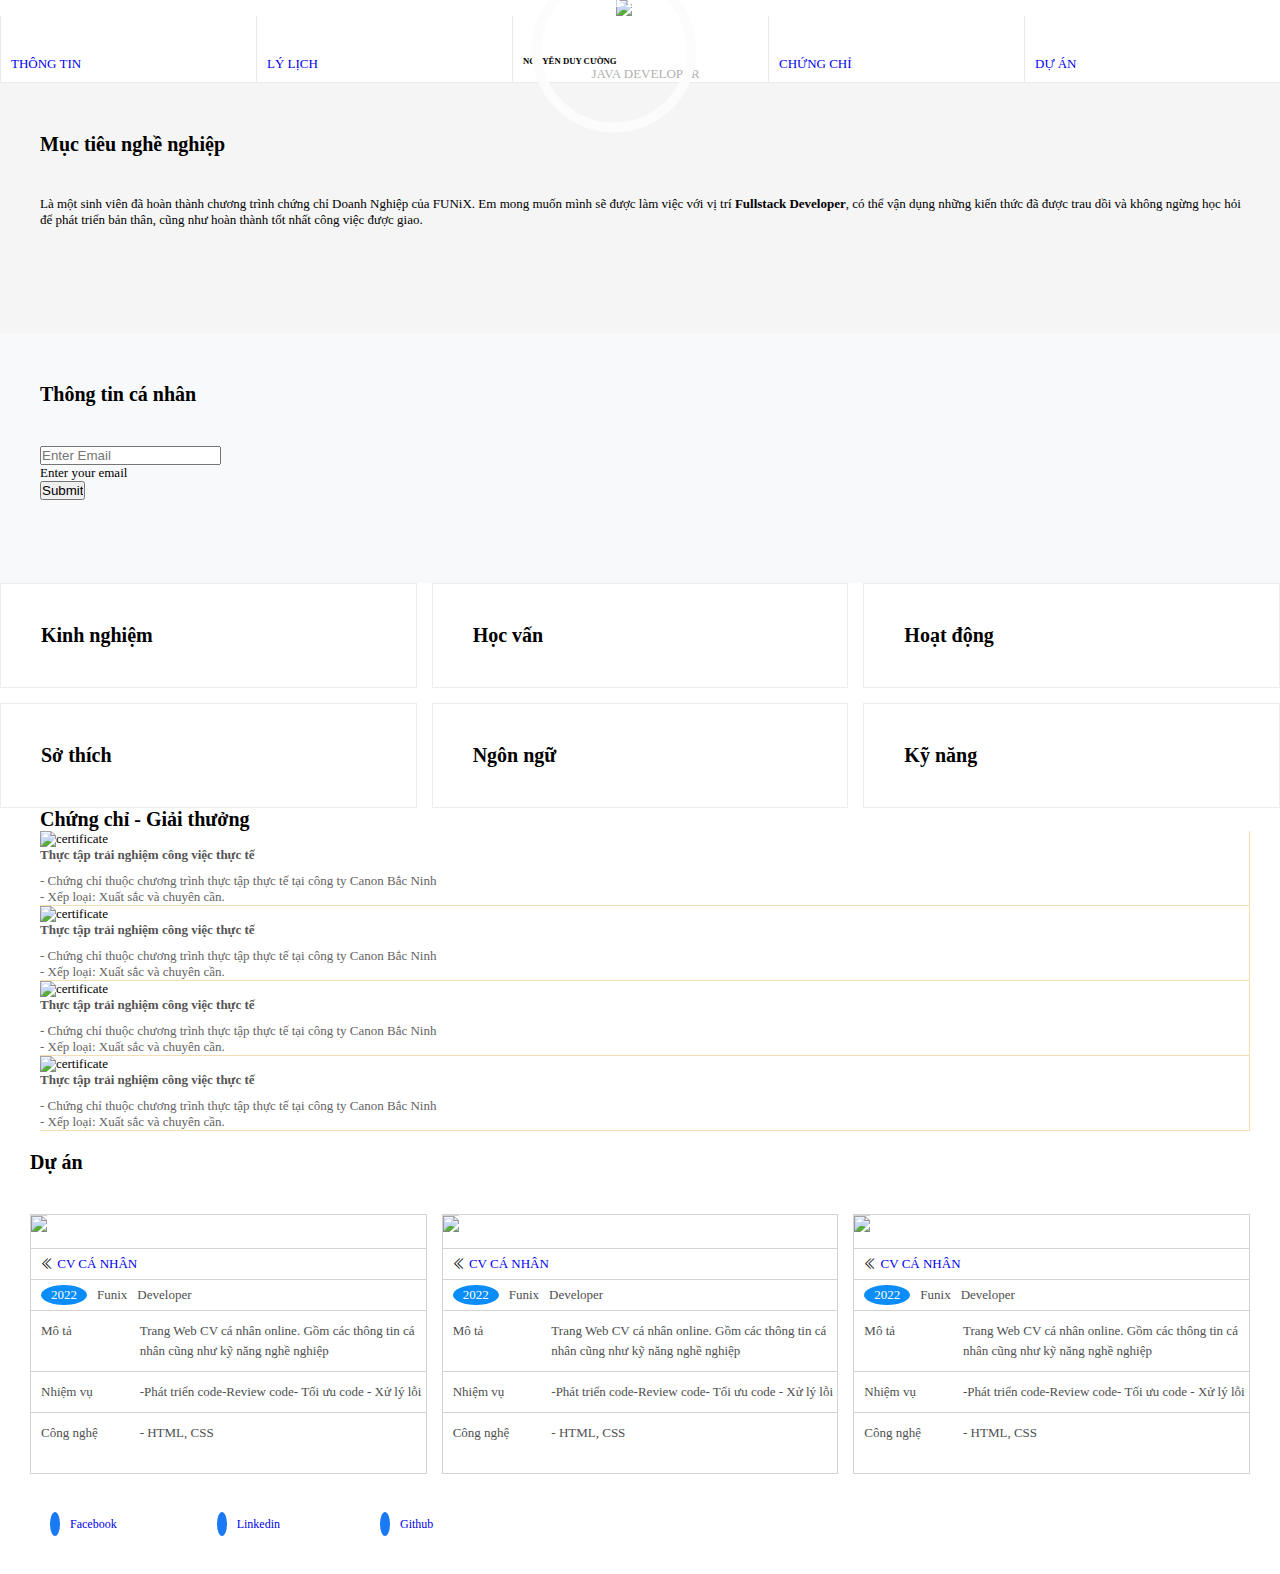
==== commit 27d9f1b5: "Update index.html" ====
--- a/index.html
+++ b/index.html
@@ -10,6 +10,10 @@
       rel="stylesheet"
       integrity="sha384-1BmE4kWBq78iYhFldvKuhfTAU6auU8tT94WrHftjDbrCEXSU1oBoqyl2QvZ6jIW3"
       crossorigin="anonymous"
+    />
+    <link
+      rel="stylesheet"
+      href="https://cdn.jsdelivr.net/npm/bootstrap-icons@1.10.3/font/bootstrap-icons.css"
     />
     <link rel="stylesheet" href="./css/laptop.css" />
     <link rel="stylesheet" href="./css/tablet.css" />
@@ -353,6 +357,7 @@
           <div class="cv-project" style="border: solid 1px rgb(212, 210, 210)">
             <img src="images/cv.jpeg" width="100%" />
             <div class="cv-canhan">
+              <i class="icon-cv bi bi-chevron-double-left"></i>
               <a href="http://127.0.0.1:5500/digital-cv.html" target="_blank"
                 >CV CÁ NHÂN</a
               >
@@ -386,6 +391,7 @@
           <div class="cv-project" style="border: solid 1px rgb(212, 210, 210)">
             <img src="images/cv.jpeg" width="100%" />
             <div class="cv-canhan">
+              <i class="icon-cv bi bi-chevron-double-left"></i>
               <a href="http://127.0.0.1:5500/digital-cv.html" target="_blank"
                 >CV CÁ NHÂN</a
               >
@@ -419,6 +425,7 @@
           <div class="cv-project" style="border: solid 1px rgb(212, 210, 210)">
             <img src="images/cv.jpeg" width="100%" />
             <div class="cv-canhan">
+              <i class="icon-cv bi bi-chevron-double-left"></i>
               <a href="http://127.0.0.1:5500/digital-cv.html" target="_blank"
                 >CV CÁ NHÂN</a
               >
--- a/css/laptop.css
+++ b/css/laptop.css
@@ -62,12 +62,13 @@
   width: 20%;
   text-decoration: none;
   text-transform: uppercase;
-  font-size: 11px;
+  font-size: 100%;
 }
 /* tạo kiểu cho icon trên thanh nav */
 .style-link > i {
   padding-left: 5px;
   color: rgb(13, 137, 253);
+  font-size: 100%;
 }
 
 /* Tạo khoảng trắng giữa tiêu đề và nội dung của phần thông tin */
@@ -79,48 +80,22 @@
   background-color: whitesmoke;
   height: 250px;
   padding-top: 50px;
-  padding-left: 30px;
+  padding-left: 40px;
   padding-right: 30px;
 }
 .personal-info {
   background-color: rgb(248, 249, 250);
   height: 250px;
   padding-top: 50px;
-  padding-left: 30px;
-}
-/* thêm khoảng trắng cho phần thông tin nghề nghiệp */
+  padding-left: 40px;
+}
+/* thêm khoảng trắng giữa các Items cho phần thông tin nghề nghiệp */
 .job-info-grid {
-  /* display: grid;
+  display: grid;
   grid-template-columns: 1fr 1fr 1fr;
-  grid-template-rows: 1fr 1fr; */
-  gap: 20px;
-  /* padding: 0px; */
-}
-
-/* style underline-level cho Ngôn ngữ và kỹ năng */
-.underline-level {
-  width: 30px;
-  height: 2px;
-  background-color: aqua;
-  display: inline-block;
-}
-.underline-level1 {
-  width: 30px;
-  height: 2px;
-  background-color: aqua;
-  display: inline-block;
-}
-.underline-level2 {
-  width: 30px;
-  height: 2px;
-  background-color: rgb(229, 231, 231);
-  display: inline-block;
-}
-/* Tạo khoảng trắng cho phần kỹ năng */
-.skill-container > div {
-  margin-right: 10px;
-  margin-bottom: 20px;
-  margin-top: 10px;
+  grid-template-rows: 1fr 1fr;
+  gap: 15px;
+  padding: 0px;
 }
 
 /* Thêm khoảng trắng giữa tiêu đề và nội dung cho phần thông tin nghề nghiệp */
@@ -137,7 +112,7 @@
 dd {
   color: rgb(100, 99, 99);
 }
-/* Thêm border và padding cho phần thông tin nghề nghiệp  */
+/* Thêm border và padding cho các Items phần thông tin nghề nghiệp  */
 .job-info-imtems {
   border: solid 1px rgb(238, 236, 235);
   padding-top: 40px;
@@ -147,6 +122,19 @@
   position: relative;
 }
 
+/* đặt kích thước icon, tạo khoảng cách giữa icon và tiêu đề */
+.job-info-imtems > h1 > i {
+  /* margin-left: 140px;
+  font-size: 30px; */
+  position: absolute;
+  right: 40px;
+}
+/* style color, size cho list-type */
+li::marker {
+  color: rgb(10, 138, 243);
+  font-size: 20px;
+}
+
 /* thêm nút viewmore cho phần thông tin nghề nghiệp */
 .container-job h1 {
   margin-bottom: 40px;
@@ -174,24 +162,42 @@
   display: block;
 }
 
-/* đặt kích thước icon, tạo khoảng cách giữa icon và tiêu đề */
-.job-info-imtems > h1 > i {
-  margin-left: 140px;
-  font-size: 30px;
-}
-/* style color, size cho list-type */
-li::marker {
-  color: rgb(10, 138, 243);
-  font-size: 20px;
-}
+/* style underline-level cho Ngôn ngữ và kỹ năng */
+.underline-level {
+  width: 30px;
+  height: 2px;
+  background-color: aqua;
+  display: inline-block;
+}
+.underline-level1 {
+  width: 30px;
+  height: 2px;
+  background-color: aqua;
+  display: inline-block;
+}
+.underline-level2 {
+  width: 30px;
+  height: 2px;
+  background-color: rgb(229, 231, 231);
+  display: inline-block;
+}
+/* Tạo khoảng trắng cho phần kỹ năng */
+.skill-container > div {
+  margin-right: 10px;
+  margin-bottom: 20px;
+  margin-top: 10px;
+}
+
 /* Layout-flex cho phần sở thích */
 .Hobby-flex {
   display: flex;
   column-gap: 20px;
   align-items: center;
   text-align: center;
-}
-/* thêm border tròn cho các icon */
+  flex-wrap: wrap;
+}
+
+/* thêm border tròn cho các icon phần sở thích */
 .Hobby-flex > p > i {
   border: solid 1px rgb(4, 167, 243);
   border-radius: 50%;
@@ -203,6 +209,7 @@
   margin-bottom: 10px;
   box-sizing: border-box;
 }
+
 /* Làm mờ, đặt kích thước văn bản trong phần sở thích */
 .Hobby-flex > p {
   font-size: 13px;
@@ -234,13 +241,14 @@
   grid-template-columns: 1fr 1fr 1fr;
   gap: 15px;
   line-height: 20px;
-  margin-left: 40px;
-  margin-right: 40px;
+
+  margin-left: 30px;
+  margin-right: 30px;
 }
 
 /* Căn chỉnh cho tiêu đề phần dự án */
 .du-an-title {
-  margin-left: 40px;
+  margin-left: 30px;
   margin-bottom: 40px;
   padding-top: 20px;
 }
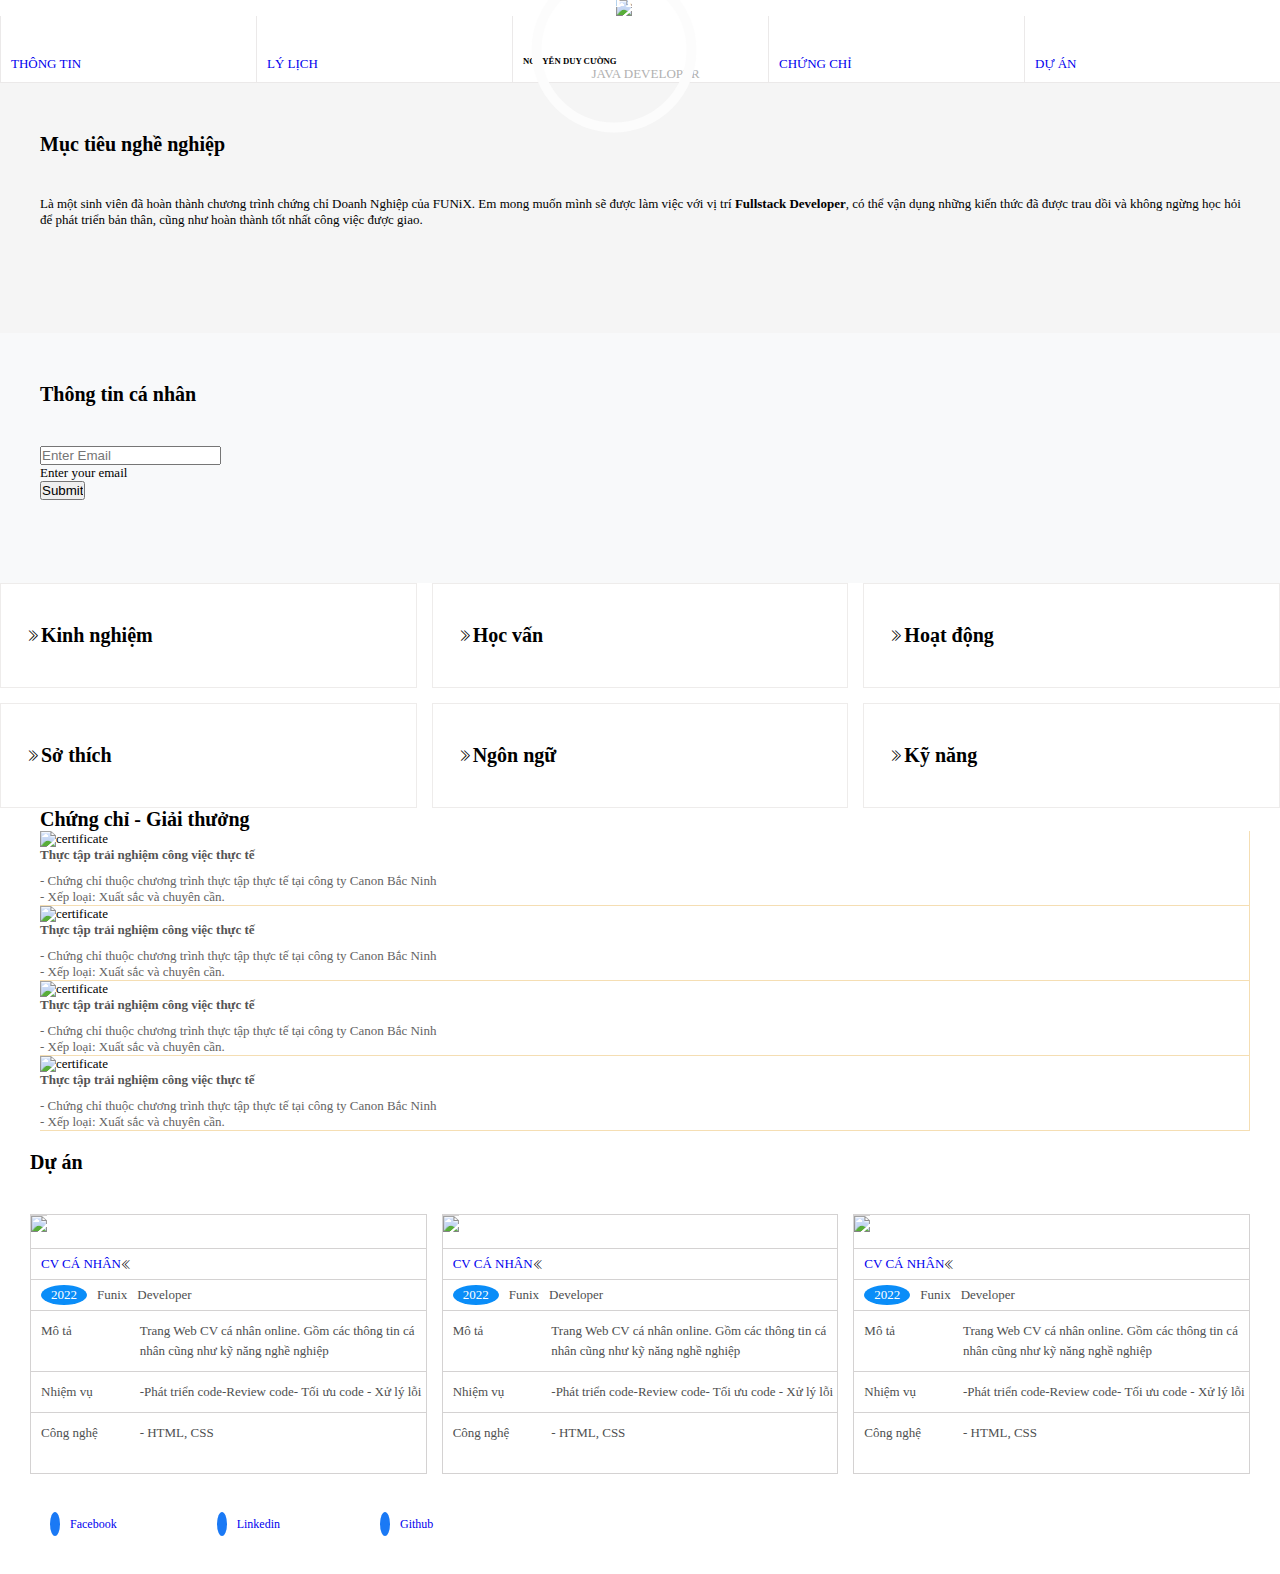
==== commit 07dfbeab: "Update index.html" ====
--- a/index.html
+++ b/index.html
@@ -135,6 +135,7 @@
         <!-- phần kinh nghiệm làm việc -->
         <div class="job-info-grid">
           <div class="job-info-imtems">
+            <i class="bi bi-chevron-double-right"></i>
             <h1>Kinh nghiệm<i class="ic-toolbox"></i></h1>
             <div class="view hidden">▼ ViewMore</div>
             <div class="view1 hidden">▼ Viewless</div>
@@ -191,6 +192,7 @@
 
           <!-- Phần học vấn -->
           <div class="job-info-imtems">
+            <i class="bi bi-chevron-double-right"></i>
             <h1>Học vấn<i class="ic-pencil"></i></h1>
             <div class="view hidden">▼ ViewMore</div>
             <div class="view1 hidden">▼ Viewless</div>
@@ -205,6 +207,7 @@
           </div>
           <!-- phần hoạt động -->
           <div class="job-info-imtems">
+            <i class="bi bi-chevron-double-right"></i>
             <h1>Hoạt động<i class="ic-toolbox"></i></h1>
             <div class="act hidden"></div>
             <div class="view hidden">▼ ViewMore</div>
@@ -213,6 +216,7 @@
 
           <!-- Phần sở thích -->
           <div class="job-info-imtems">
+            <i class="bi bi-chevron-double-right"></i>
             <h1>Sở thích<i class="ic-telescope"></i></h1>
             <div class="view hidden">▼ ViewMore</div>
             <div class="view1 hidden">▼ Viewless</div>
@@ -232,6 +236,7 @@
 
           <!-- Phần ngôn ngữ -->
           <div class="job-info-imtems">
+            <i class="bi bi-chevron-double-right"></i>
             <h1>Ngôn ngữ<i class="ic-mic"></i></h1>
             <div class="view hidden">▼ ViewMore</div>
             <div class="view1 hidden">▼ Viewless</div>
@@ -248,6 +253,7 @@
 
           <!-- Phần kỹ năng -->
           <div class="job-info-imtems">
+            <i class="bi bi-chevron-double-right"></i>
             <h1>Kỹ năng<i class="ic-tools-2"></i></h1>
             <div class="view hidden">▼ ViewMore</div>
             <div class="view1 hidden">▼ Viewless</div>
@@ -358,7 +364,7 @@
             <img src="images/cv.jpeg" width="100%" />
             <div class="cv-canhan">
               <i class="icon-cv bi bi-chevron-double-left"></i>
-              <a href="http://127.0.0.1:5500/digital-cv.html" target="_blank"
+              <a href="https://cuongnd93.github.io/dgt/" target="_blank"
                 >CV CÁ NHÂN</a
               >
             </div>
@@ -392,7 +398,7 @@
             <img src="images/cv.jpeg" width="100%" />
             <div class="cv-canhan">
               <i class="icon-cv bi bi-chevron-double-left"></i>
-              <a href="http://127.0.0.1:5500/digital-cv.html" target="_blank"
+              <a href="https://cuongnd93.github.io/dgt/" target="_blank"
                 >CV CÁ NHÂN</a
               >
             </div>
@@ -426,7 +432,7 @@
             <img src="images/cv.jpeg" width="100%" />
             <div class="cv-canhan">
               <i class="icon-cv bi bi-chevron-double-left"></i>
-              <a href="http://127.0.0.1:5500/digital-cv.html" target="_blank"
+              <a href="https://cuongnd93.github.io/dgt/" target="_blank"
                 >CV CÁ NHÂN</a
               >
             </div>
--- a/css/laptop.css
+++ b/css/laptop.css
@@ -129,6 +129,12 @@
   position: absolute;
   right: 40px;
 }
+.bi {
+  position: absolute;
+  top: 44px;
+  left: 25px;
+}
+
 /* style color, size cho list-type */
 li::marker {
   color: rgb(10, 138, 243);
@@ -277,6 +283,17 @@
 /* xoá underline cho thẻ a CV cá nhân */
 .cv-canhan a {
   text-decoration: none;
+  position: relative;
+}
+.cv-canhan {
+  position: relative;
+}
+.icon-cv {
+  position: absolute;
+  left: 90px;
+  top: 6px;
+
+  font-size: 11px;
 }
 
 /* xoá border bị lồng nhau trong bảng */
--- a/css/mobile.css
+++ b/css/mobile.css
@@ -36,4 +36,16 @@
   .cer {
     border-right: none;
   }
+  .job-info-grid {
+    display: grid;
+    grid-template-columns: 1fr;
+    gap: 15px;
+    padding: 0px;
+  }
+  .icon-cv {
+    position: absolute;
+    left: 85px;
+    top: 5px;
+    font-size: 11px;
+  }
 }
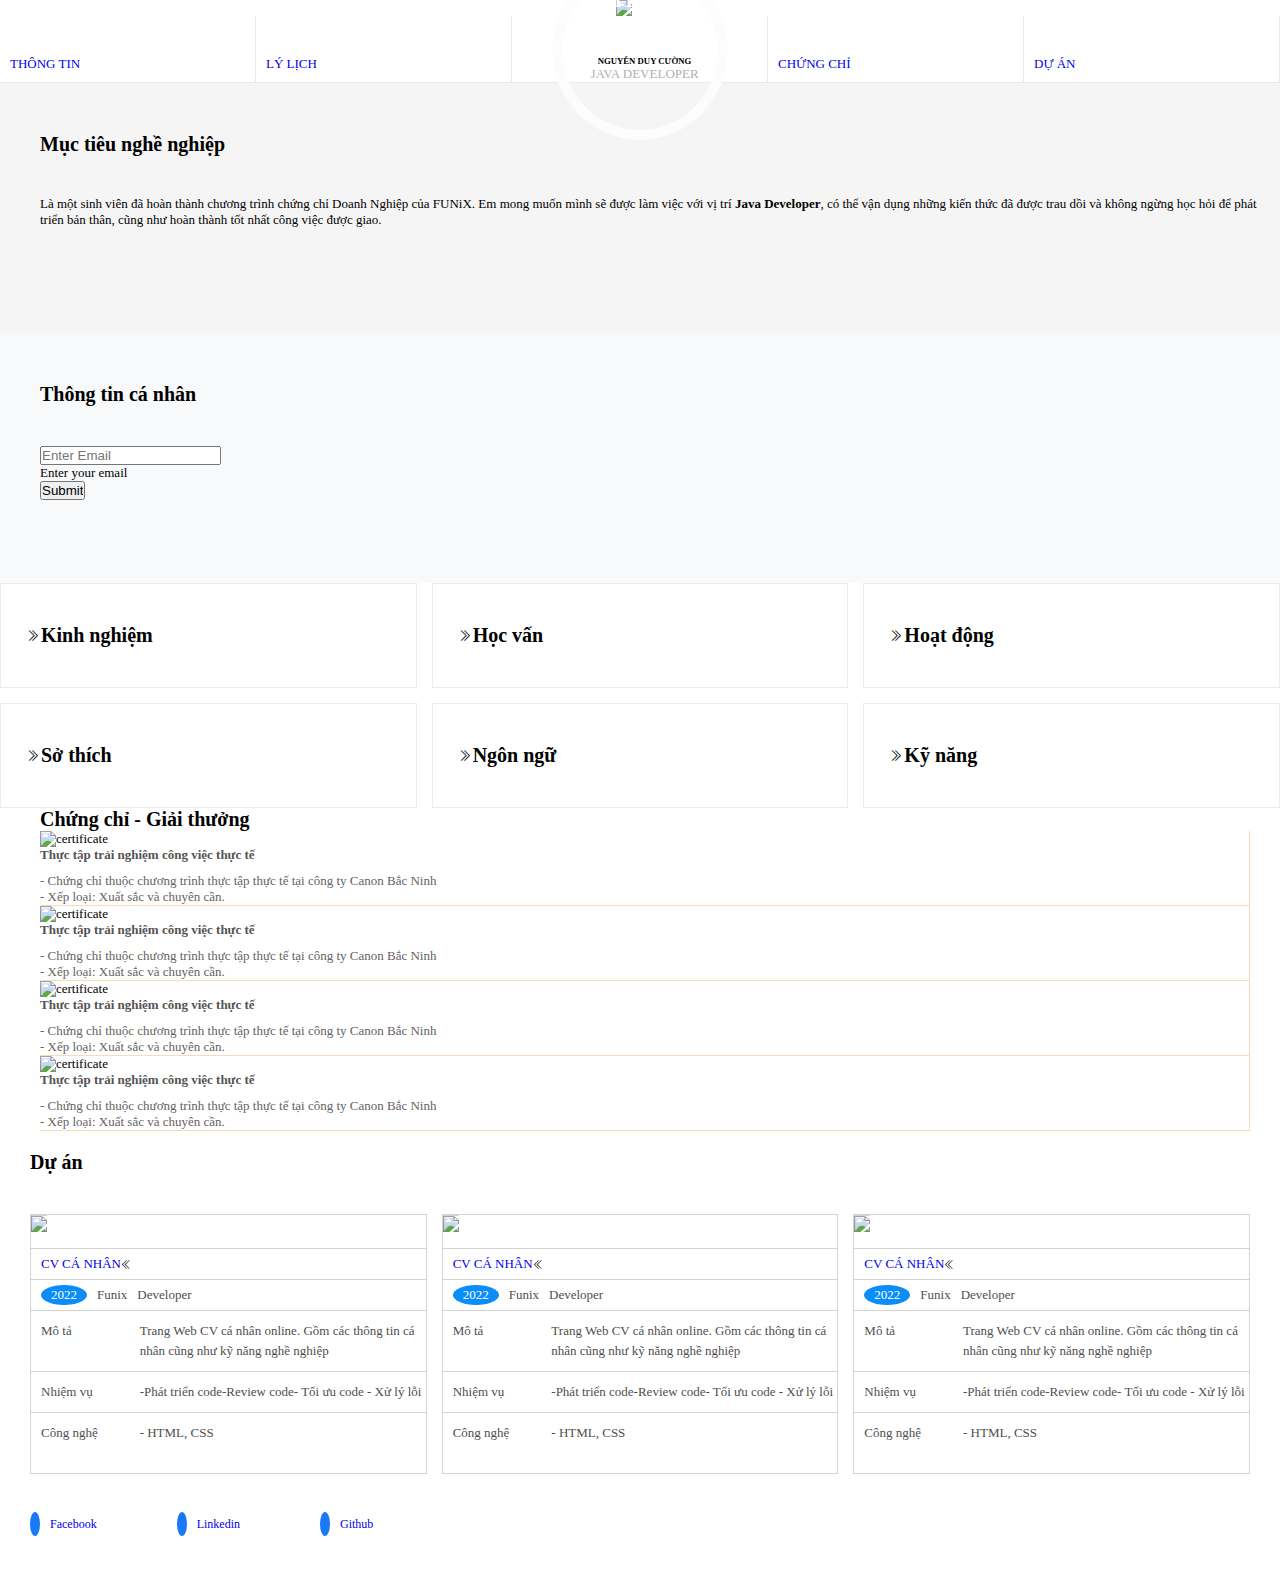
==== commit 01250652: "Update index.html" ====
--- a/index.html
+++ b/index.html
@@ -49,23 +49,25 @@
           height="150px"
         />
         <nav class="nav-flex">
-          <a class="style-link" href="#">Thông tin<i class="icon-user"></i></a>
-
-          <a class="style-link" href="#"
+          <a class="style-link" href="#exp"
+            >Thông tin<i class="icon-user"></i
+          ></a>
+
+          <a class="style-link" href="#info"
             >Lý lịch<i class="icon-doc-text-inv"></i
           ></a>
 
-          <div class="style-link nav-hidden">
+          <div class="style-link nav-name nav-hidden">
             <h6>Nguyễn Duy Cường</h6>
             <p style="color: rgb(177, 177, 177); text-align: center" ;>
               Java Developer
             </p>
           </div>
 
-          <a class="style-link" href="#"
+          <a class="style-link" href="#cer"
             >Chứng chỉ<i class="icon-mail-alt"></i
           ></a>
-          <a class="style-link" href="#">Dự Án<i class="icon-star-1"></i></a>
+          <a class="style-link" href="#cv">Dự Án<i class="icon-star-1"></i></a>
         </nav>
       </div>
 
@@ -78,14 +80,14 @@
             <p>
               Là một sinh viên đã hoàn thành chương trình chứng chỉ Doanh Nghiệp
               của FUNiX. Em mong muốn mình sẽ được làm việc với vị trí
-              <b>Fullstack Developer</b>, có thể vận dụng những kiến thức đã
-              được trau dồi và không ngừng học hỏi để phát triển bản thân, cũng
-              như hoàn thành tốt nhất công việc được giao.
+              <b>Java Developer</b>, có thể vận dụng những kiến thức đã được
+              trau dồi và không ngừng học hỏi để phát triển bản thân, cũng như
+              hoàn thành tốt nhất công việc được giao.
             </p>
           </div>
 
           <div class="personal-info col-sm">
-            <h1 class="section-title">Thông tin cá nhân</h1>
+            <h1 id="info" class="section-title">Thông tin cá nhân</h1>
 
             <div class="person-form" id="regex">
               <input
@@ -134,9 +136,9 @@
       <section class="container container-job p-0">
         <!-- phần kinh nghiệm làm việc -->
         <div class="job-info-grid">
-          <div class="job-info-imtems">
-            <i class="bi bi-chevron-double-right"></i>
-            <h1>Kinh nghiệm<i class="ic-toolbox"></i></h1>
+          <div class="job-info-imtems ex-item">
+            <i class="bi bi-chevron-double-right"></i>
+            <h1 id="exp">Kinh nghiệm<i class="ic-toolbox"></i></h1>
             <div class="view hidden">▼ ViewMore</div>
             <div class="view1 hidden">▼ Viewless</div>
             <div class="exp hidden">
@@ -191,7 +193,7 @@
           </div>
 
           <!-- Phần học vấn -->
-          <div class="job-info-imtems">
+          <div class="job-info-imtems edu-item">
             <i class="bi bi-chevron-double-right"></i>
             <h1>Học vấn<i class="ic-pencil"></i></h1>
             <div class="view hidden">▼ ViewMore</div>
@@ -206,7 +208,7 @@
             </ul>
           </div>
           <!-- phần hoạt động -->
-          <div class="job-info-imtems">
+          <div class="job-info-imtems act-item">
             <i class="bi bi-chevron-double-right"></i>
             <h1>Hoạt động<i class="ic-toolbox"></i></h1>
             <div class="act hidden"></div>
@@ -215,7 +217,7 @@
           </div>
 
           <!-- Phần sở thích -->
-          <div class="job-info-imtems">
+          <div class="job-info-imtems hob-item">
             <i class="bi bi-chevron-double-right"></i>
             <h1>Sở thích<i class="ic-telescope"></i></h1>
             <div class="view hidden">▼ ViewMore</div>
@@ -235,7 +237,7 @@
           </div>
 
           <!-- Phần ngôn ngữ -->
-          <div class="job-info-imtems">
+          <div class="job-info-imtems lag-item">
             <i class="bi bi-chevron-double-right"></i>
             <h1>Ngôn ngữ<i class="ic-mic"></i></h1>
             <div class="view hidden">▼ ViewMore</div>
@@ -252,7 +254,7 @@
           </div>
 
           <!-- Phần kỹ năng -->
-          <div class="job-info-imtems">
+          <div class="job-info-imtems skl-item">
             <i class="bi bi-chevron-double-right"></i>
             <h1>Kỹ năng<i class="ic-tools-2"></i></h1>
             <div class="view hidden">▼ ViewMore</div>
@@ -284,7 +286,9 @@
       <!-- Phần chứng chỉ -->
 
       <section class="bg-light container certificate">
-        <h1 class="Chung-chi-title pt-4 pb-3">Chứng chỉ - Giải thưởng</h1>
+        <h1 id="cer" class="Chung-chi-title pt-4 pb-3">
+          Chứng chỉ - Giải thưởng
+        </h1>
 
         <div class="container-certificate row row-cols-lg-2 row-cols-md-2 g-4">
           <div class="cer d-lg-flex col">
@@ -356,7 +360,7 @@
 
       <!-- Phần dự án -->
       <section class="container">
-        <h1 class="du-an-title">Dự án</h1>
+        <h1 id="cv" class="du-an-title">Dự án</h1>
         <div class="container-project">
           <!-- Dự án 1 -->
 
@@ -364,8 +368,8 @@
             <img src="images/cv.jpeg" width="100%" />
             <div class="cv-canhan">
               <i class="icon-cv bi bi-chevron-double-left"></i>
-              <a href="https://cuongnd93.github.io/dgt/" target="_blank"
-                >CV CÁ NHÂN</a
+              <a href="http://127.0.0.1:5500/digital-cv.html" target="_blank">
+                CV CÁ NHÂN</a
               >
             </div>
             <div class="info-cv">
@@ -398,8 +402,8 @@
             <img src="images/cv.jpeg" width="100%" />
             <div class="cv-canhan">
               <i class="icon-cv bi bi-chevron-double-left"></i>
-              <a href="https://cuongnd93.github.io/dgt/" target="_blank"
-                >CV CÁ NHÂN</a
+              <a href="http://127.0.0.1:5500/digital-cv.html" target="_blank">
+                CV CÁ NHÂN</a
               >
             </div>
             <div class="info-cv">
@@ -432,8 +436,8 @@
             <img src="images/cv.jpeg" width="100%" />
             <div class="cv-canhan">
               <i class="icon-cv bi bi-chevron-double-left"></i>
-              <a href="https://cuongnd93.github.io/dgt/" target="_blank"
-                >CV CÁ NHÂN</a
+              <a href="http://127.0.0.1:5500/digital-cv.html" target="_blank">
+                CV CÁ NHÂN</a
               >
             </div>
             <div class="info-cv">
@@ -467,20 +471,17 @@
       <section class="bg-light container">
         <div class="container-contact">
           <div>
-            <i class="icon-facebook"></i>
             <a
               href="https://www.facebook.com/profile.php?id=100068673165338"
               target="_blank"
-              >Facebook</a
+              ><i class="icon-facebook"></i>Facebook</a
             >
           </div>
           <div>
-            <i class="icon-linkedin"></i>
-            <a href="#">Linkedin</a>
+            <a href="#"><i class="icon-linkedin"></i>Linkedin</a>
           </div>
           <div>
-            <i class="icon-github-circled"></i>
-            <a href="#">Github</a>
+            <a href="#"><i class="icon-github-circled"></i>Github</a>
           </div>
         </div>
       </section>
--- a/css/laptop.css
+++ b/css/laptop.css
@@ -45,21 +45,23 @@
 .avatar {
   position: absolute;
   top: 50%;
-  left: 48%;
+  left: 50%;
   transform: translate(-50%, -50%);
-  width: 165px;
-  height: 165px;
+  width: 175px;
+  height: 180px;
   box-sizing: border-box;
   border: solid 10px rgb(252, 252, 252);
   border-radius: 50%;
 }
-
+.nav-name {
+  text-align: center;
+}
 /* tạo kiểu cho link navar */
 .style-link {
-  border-left: solid 1px rgb(235, 233, 233);
+  border-right: solid 1px rgb(235, 233, 233);
   padding-left: 10px;
   padding-top: 40px;
-  width: 20%;
+  width: 100%;
   text-decoration: none;
   text-transform: uppercase;
   font-size: 100%;
@@ -81,7 +83,7 @@
   height: 250px;
   padding-top: 50px;
   padding-left: 40px;
-  padding-right: 30px;
+  /* padding-right: 30px; */
 }
 .personal-info {
   background-color: rgb(248, 249, 250);
@@ -89,13 +91,13 @@
   padding-top: 50px;
   padding-left: 40px;
 }
-/* thêm khoảng trắng giữa các Items cho phần thông tin nghề nghiệp */
+
+/* Tạo Grid layout cho phần thông tin nghề nghiệp */
 .job-info-grid {
   display: grid;
   grid-template-columns: 1fr 1fr 1fr;
   grid-template-rows: 1fr 1fr;
   gap: 15px;
-  padding: 0px;
 }
 
 /* Thêm khoảng trắng giữa tiêu đề và nội dung cho phần thông tin nghề nghiệp */
@@ -124,8 +126,6 @@
 
 /* đặt kích thước icon, tạo khoảng cách giữa icon và tiêu đề */
 .job-info-imtems > h1 > i {
-  /* margin-left: 140px;
-  font-size: 30px; */
   position: absolute;
   right: 40px;
 }
@@ -353,7 +353,7 @@
 .container-contact i {
   background-color: rgb(26, 121, 245);
   padding: 5px;
-  margin-left: 50px;
+  margin-left: 30px;
   border-radius: 50%;
   margin-right: 10px;
   color: rgb(244, 245, 247);
--- a/css/tablet.css
+++ b/css/tablet.css
@@ -2,8 +2,12 @@
   .nav .nav-hidden {
     display: none;
   }
+
   .style-link {
-    padding: 15px 0px 15px 5px;
+    /* padding: 15px 0px 15px 5px; */
+    padding: 15px 0px;
+    width: 100%;
+    text-align: center;
   }
   .target,
   .personal-info {
@@ -14,4 +18,40 @@
     gap: 30px;
     margin-left: 25px;
   }
+
+  .container-project {
+    font-size: 12px;
+    margin-left: 0;
+    margin-right: 0;
+  }
+
+  .job-info-grid {
+    display: grid;
+    grid-template-columns: 1fr 1fr;
+    gap: 15px;
+  }
+  .ex-item {
+    grid-column: 1/2;
+    grid-row: 1/4;
+  }
+  .edu-item {
+    grid-column: 2/3;
+    grid-row: 1/2;
+  }
+  .act-item {
+    grid-column: 1/2;
+    grid-row: 4/5;
+  }
+  .hob-item {
+    grid-column: 2/3;
+    grid-row: 2/3;
+  }
+  .lag-item {
+    grid-column: 2/3;
+    grid-row: 3/4;
+  }
+  .skl-item {
+    grid-column: 2/3;
+    grid-row: 4/5;
+  }
 }
--- a/css/mobile.css
+++ b/css/mobile.css
@@ -37,10 +37,7 @@
     border-right: none;
   }
   .job-info-grid {
-    display: grid;
-    grid-template-columns: 1fr;
-    gap: 15px;
-    padding: 0px;
+    display: block;
   }
   .icon-cv {
     position: absolute;
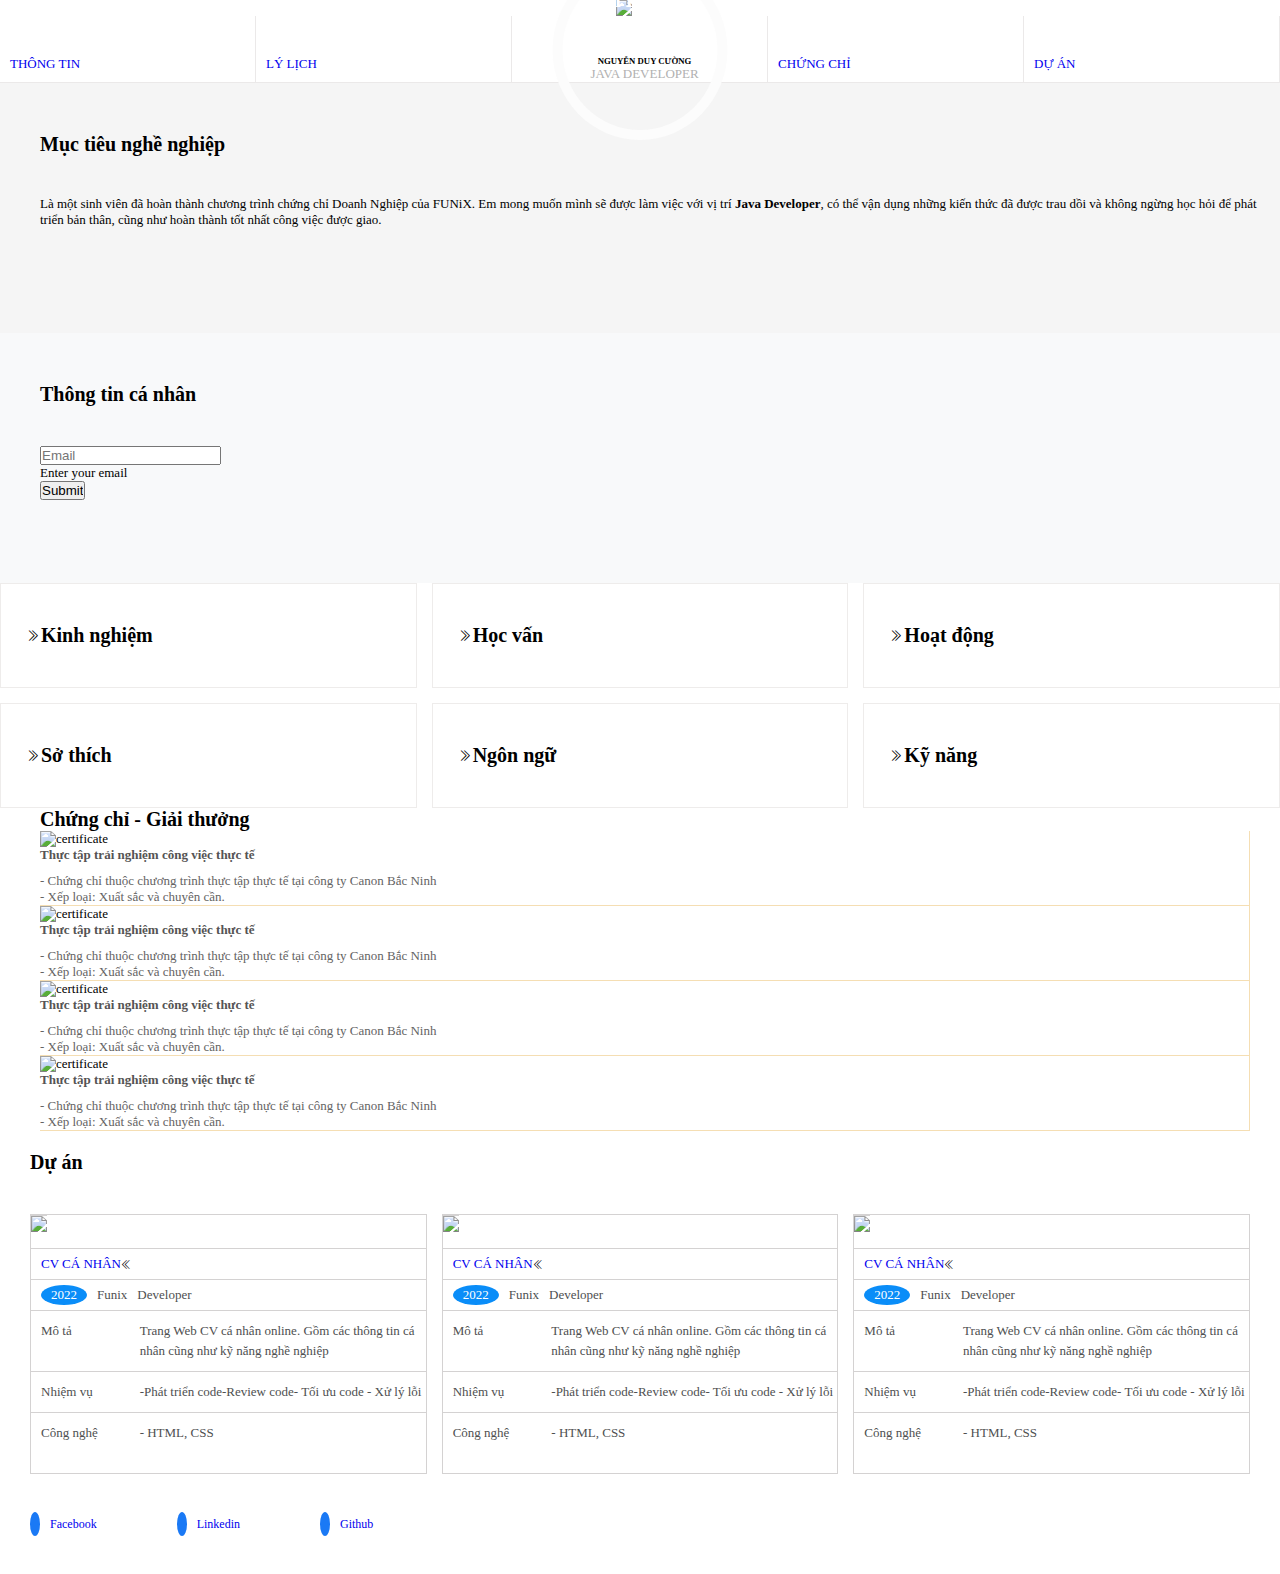
==== commit 59efc125: "Update index.html" ====
--- a/index.html
+++ b/index.html
@@ -98,11 +98,14 @@
                 ;
                 name="email"
                 ;
-                placeholder="Enter Email"
+                placeholder="Email"
                 ;
                 required
               />
               <p>Enter your email</p>
+              <p class="message-email text-danger hidden">
+                Địa chỉ emai không chính xác!
+              </p>
               <input
                 class="submit1 mt-3 bg-primary text-light btn-outline-primary rounded-3"
                 type="submit"
@@ -368,7 +371,7 @@
             <img src="images/cv.jpeg" width="100%" />
             <div class="cv-canhan">
               <i class="icon-cv bi bi-chevron-double-left"></i>
-              <a href="http://127.0.0.1:5500/digital-cv.html" target="_blank">
+              <a href="digital-cv.html" target="_blank">
                 CV CÁ NHÂN</a
               >
             </div>
@@ -402,7 +405,7 @@
             <img src="images/cv.jpeg" width="100%" />
             <div class="cv-canhan">
               <i class="icon-cv bi bi-chevron-double-left"></i>
-              <a href="http://127.0.0.1:5500/digital-cv.html" target="_blank">
+              <a href="digital-cv.html" target="_blank">
                 CV CÁ NHÂN</a
               >
             </div>
@@ -436,7 +439,7 @@
             <img src="images/cv.jpeg" width="100%" />
             <div class="cv-canhan">
               <i class="icon-cv bi bi-chevron-double-left"></i>
-              <a href="http://127.0.0.1:5500/digital-cv.html" target="_blank">
+              <a href="digital-cv.html" target="_blank">
                 CV CÁ NHÂN</a
               >
             </div>
